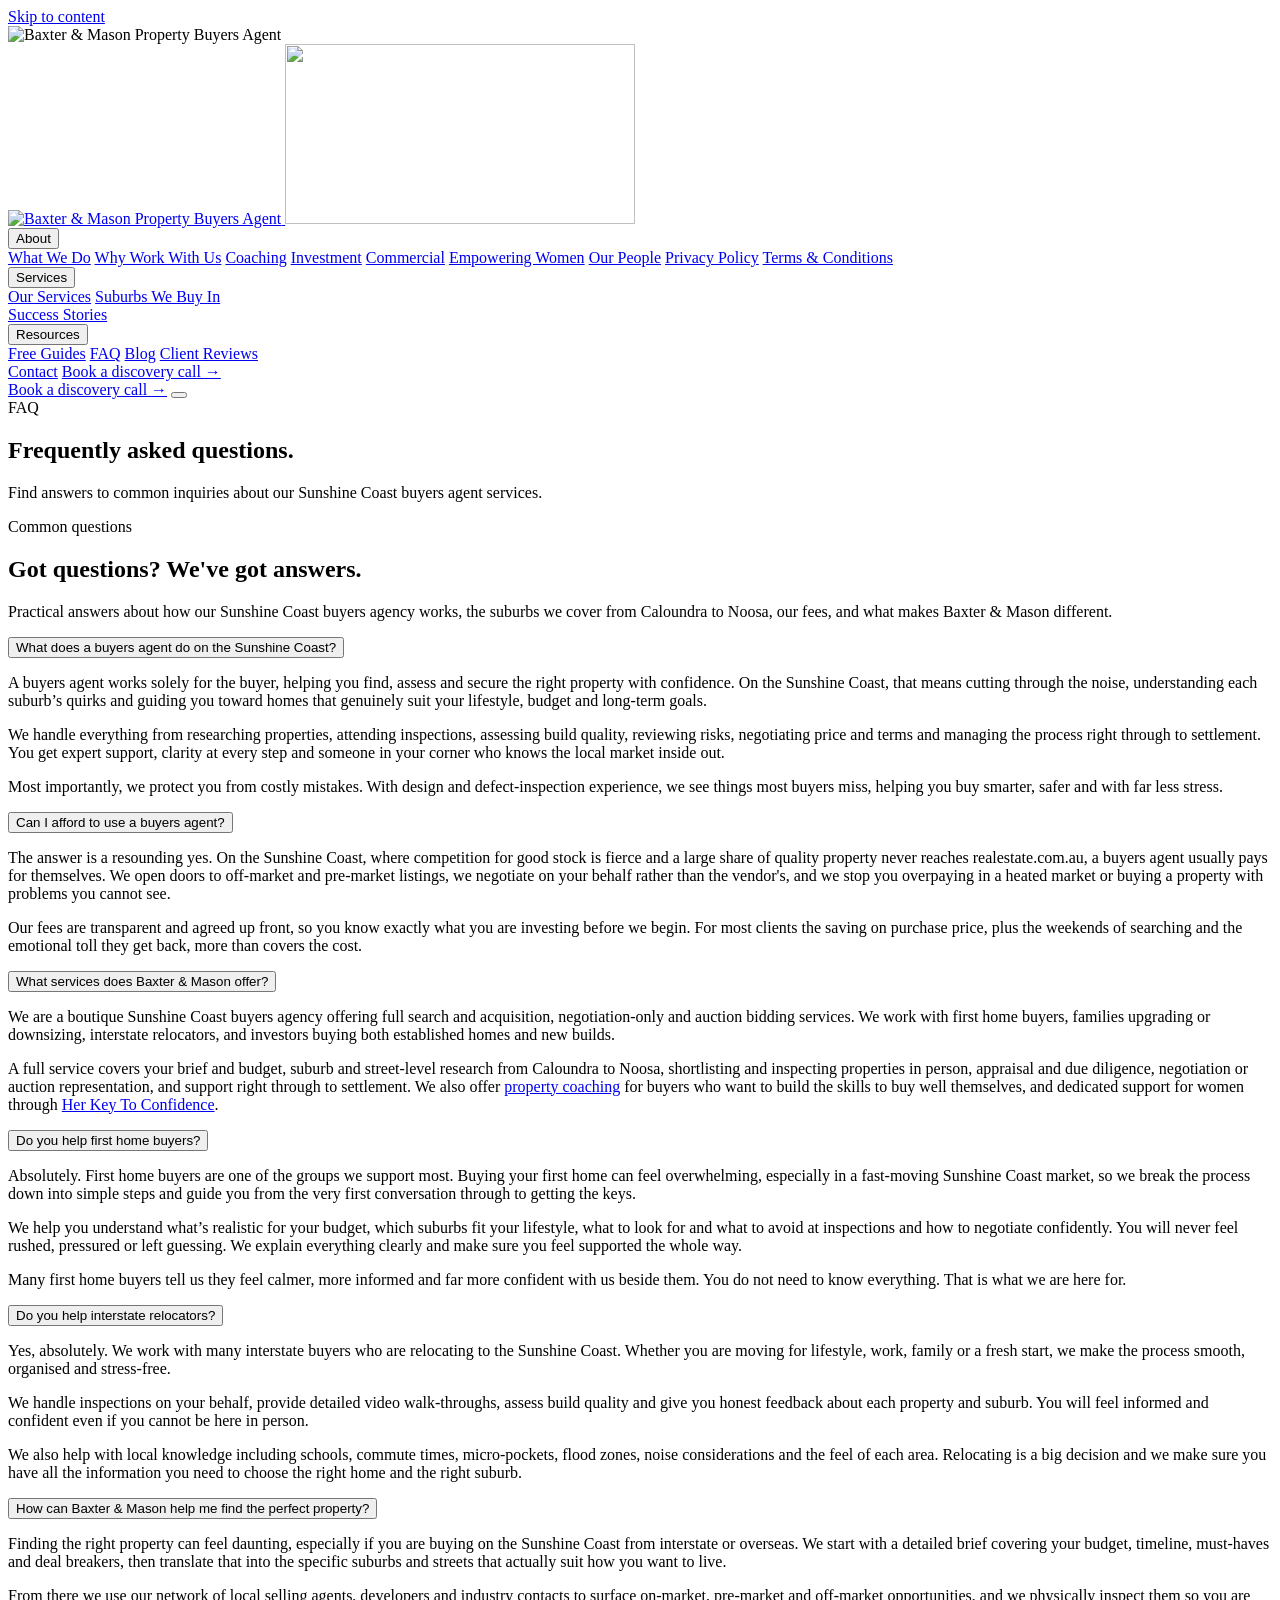
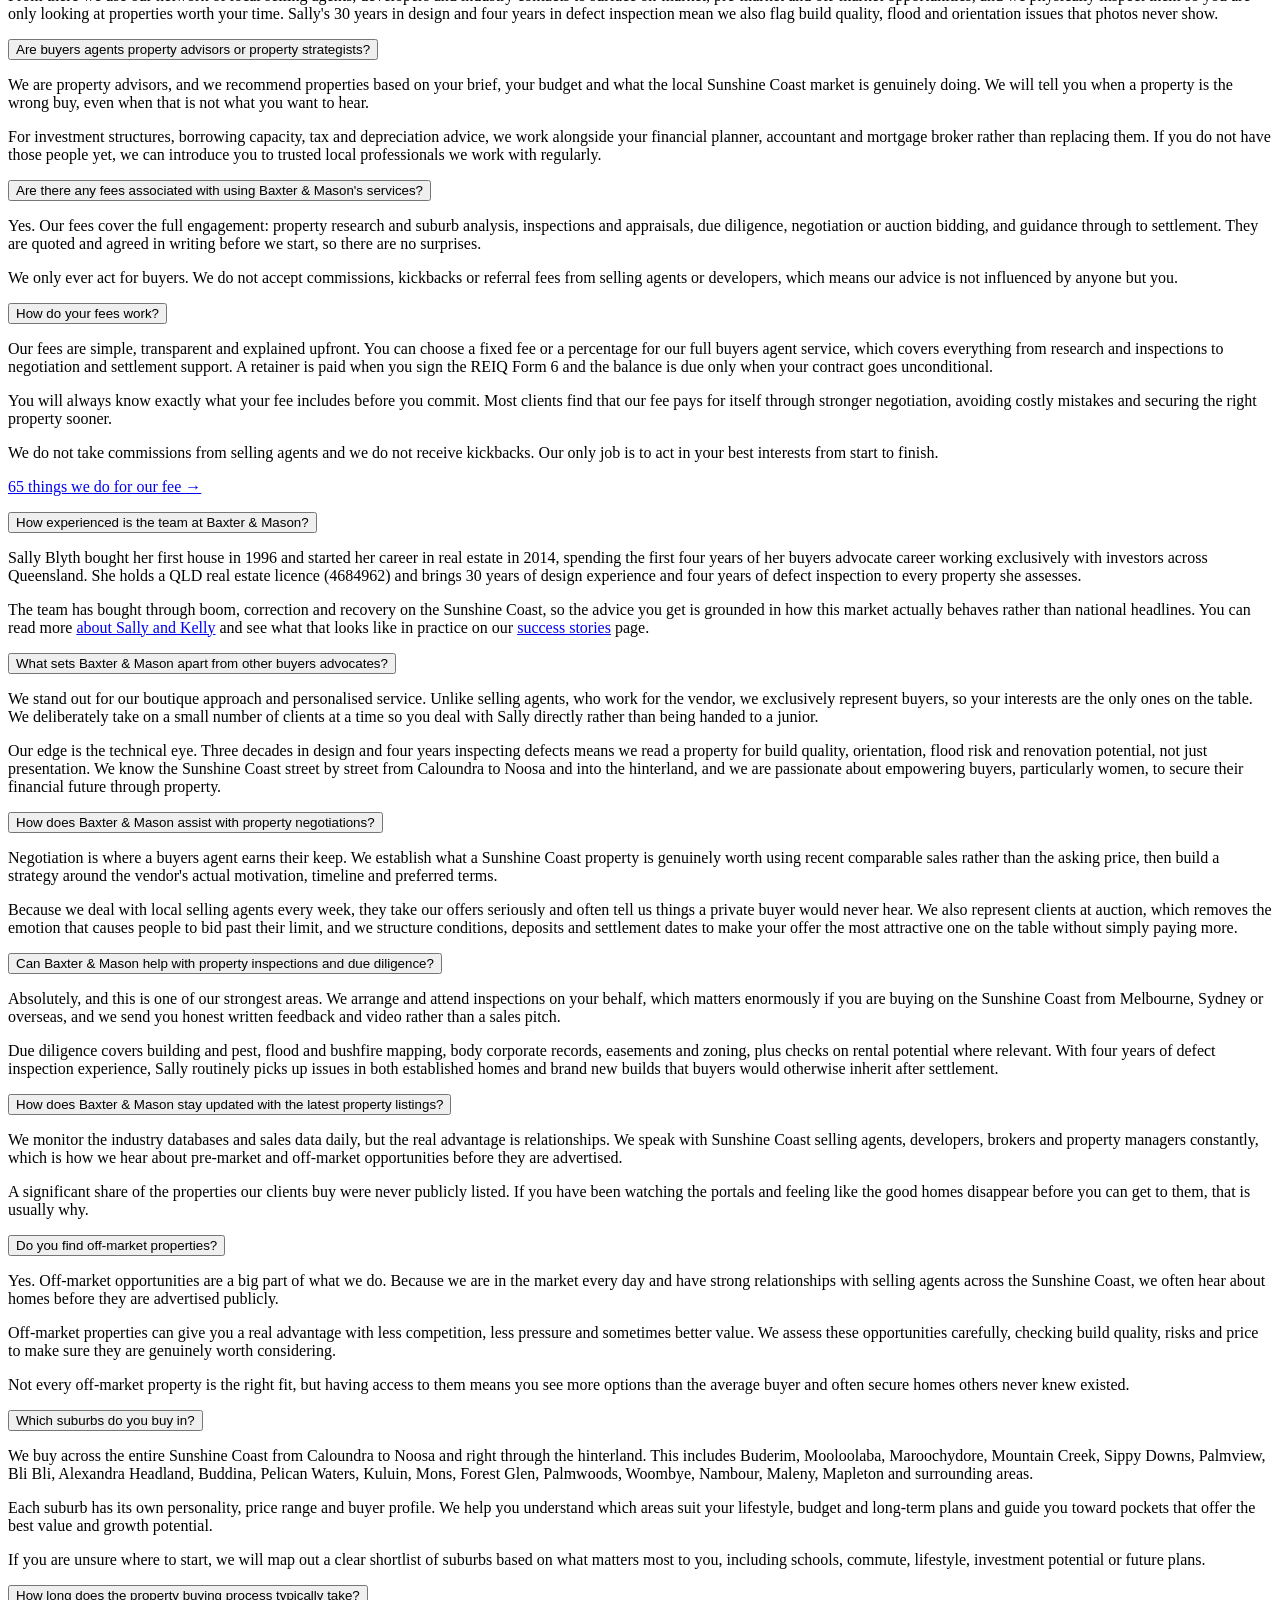
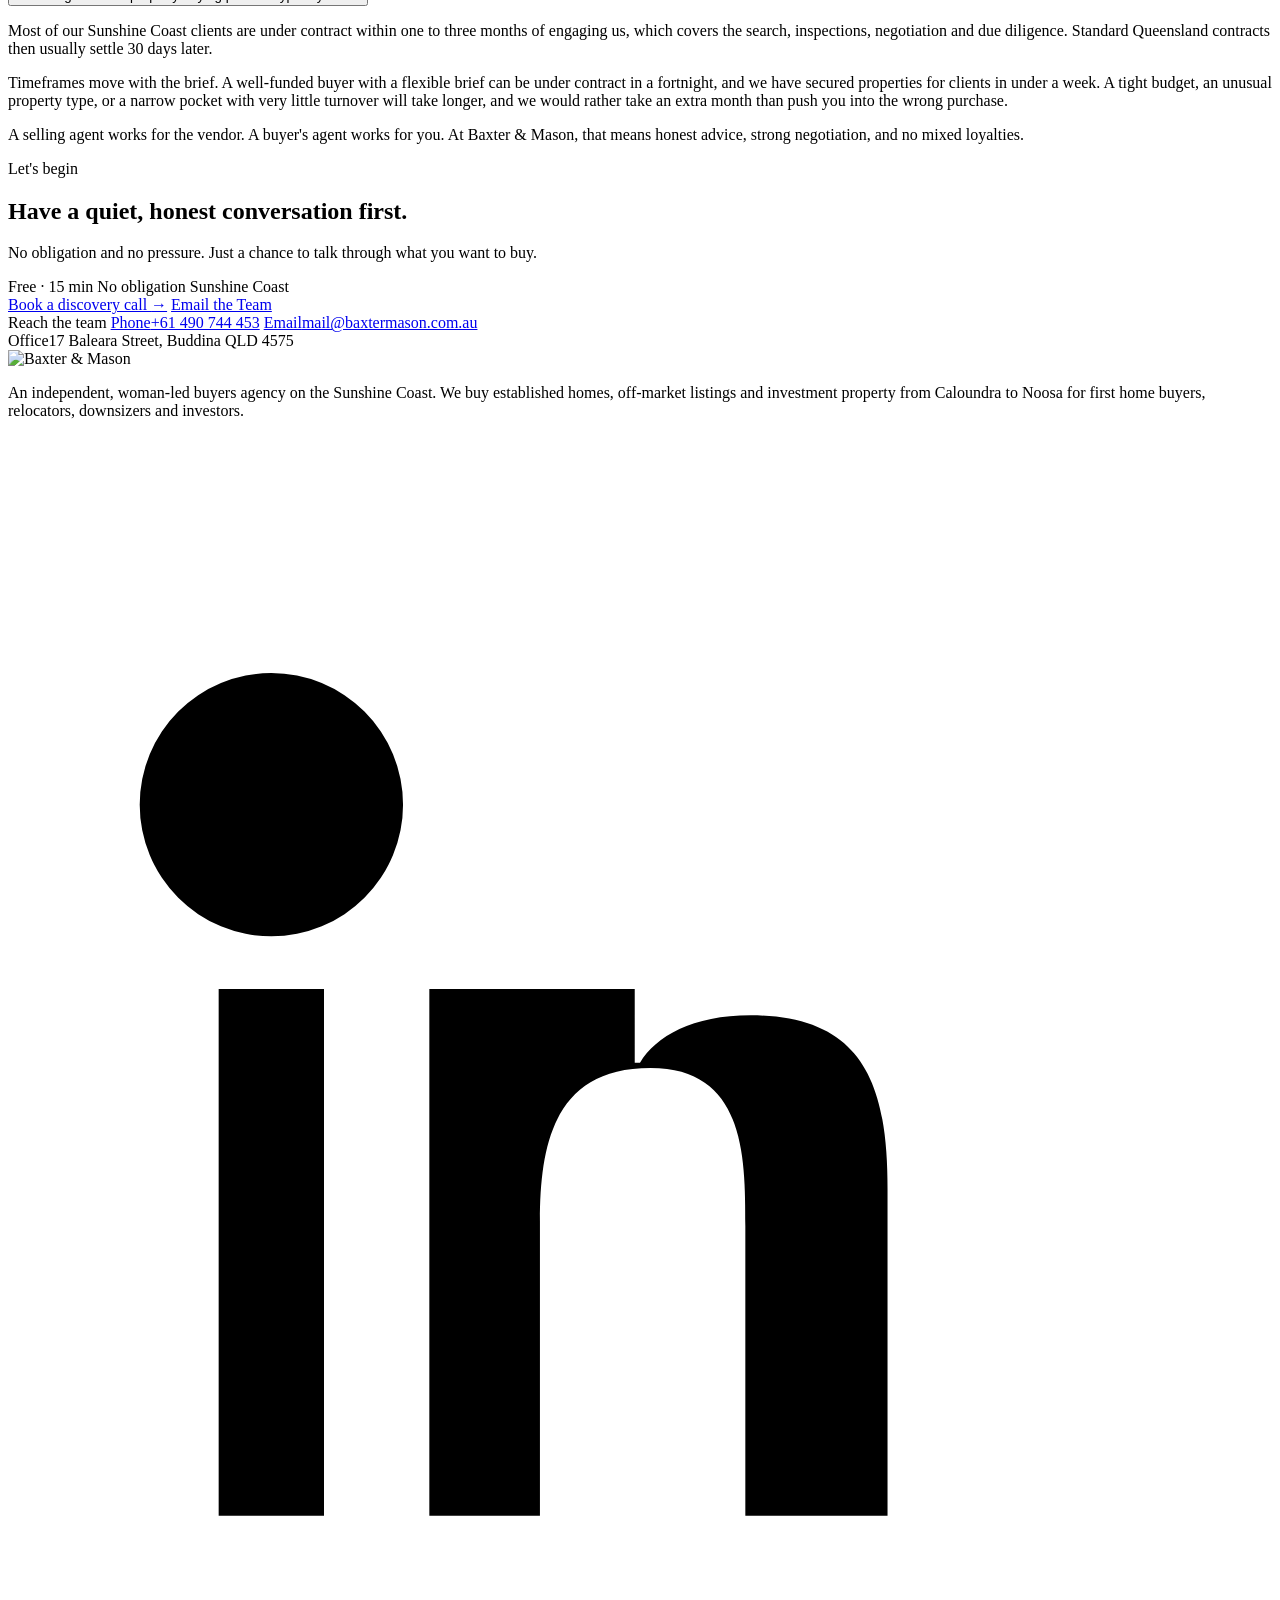
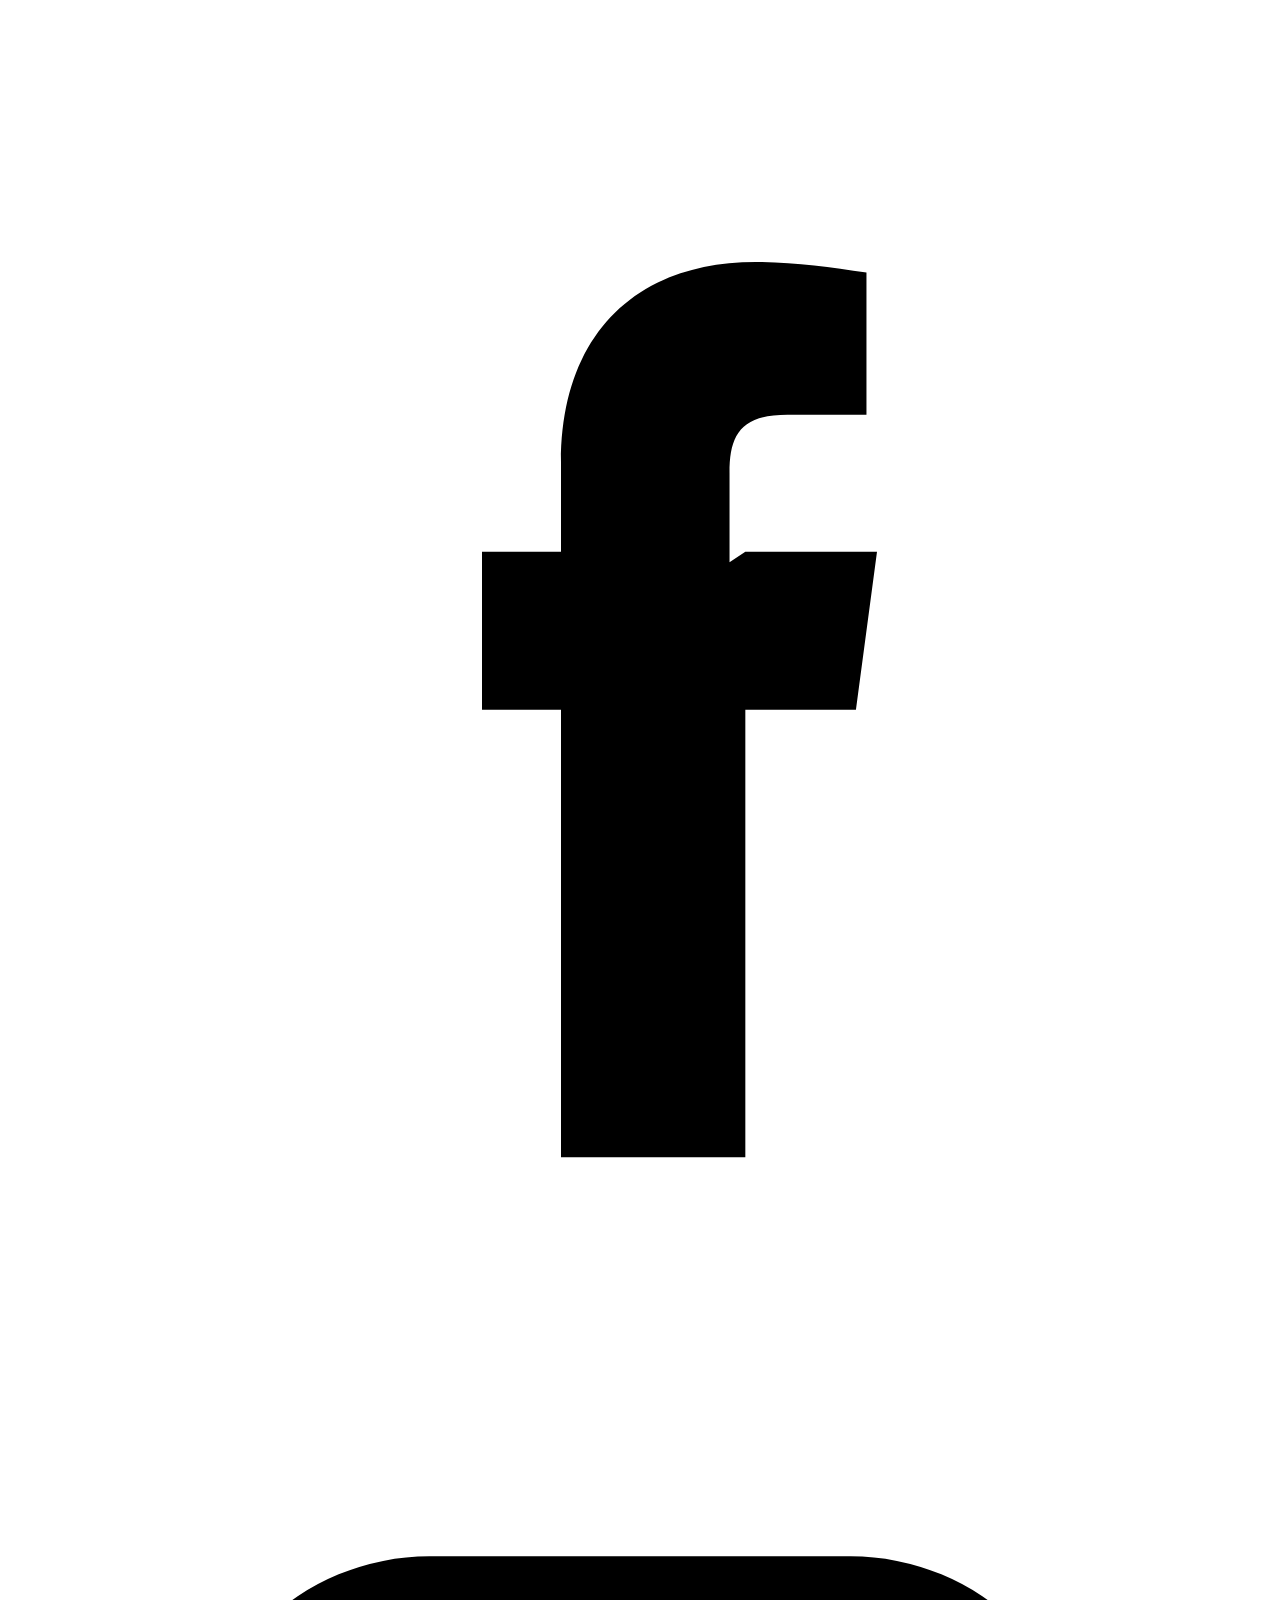
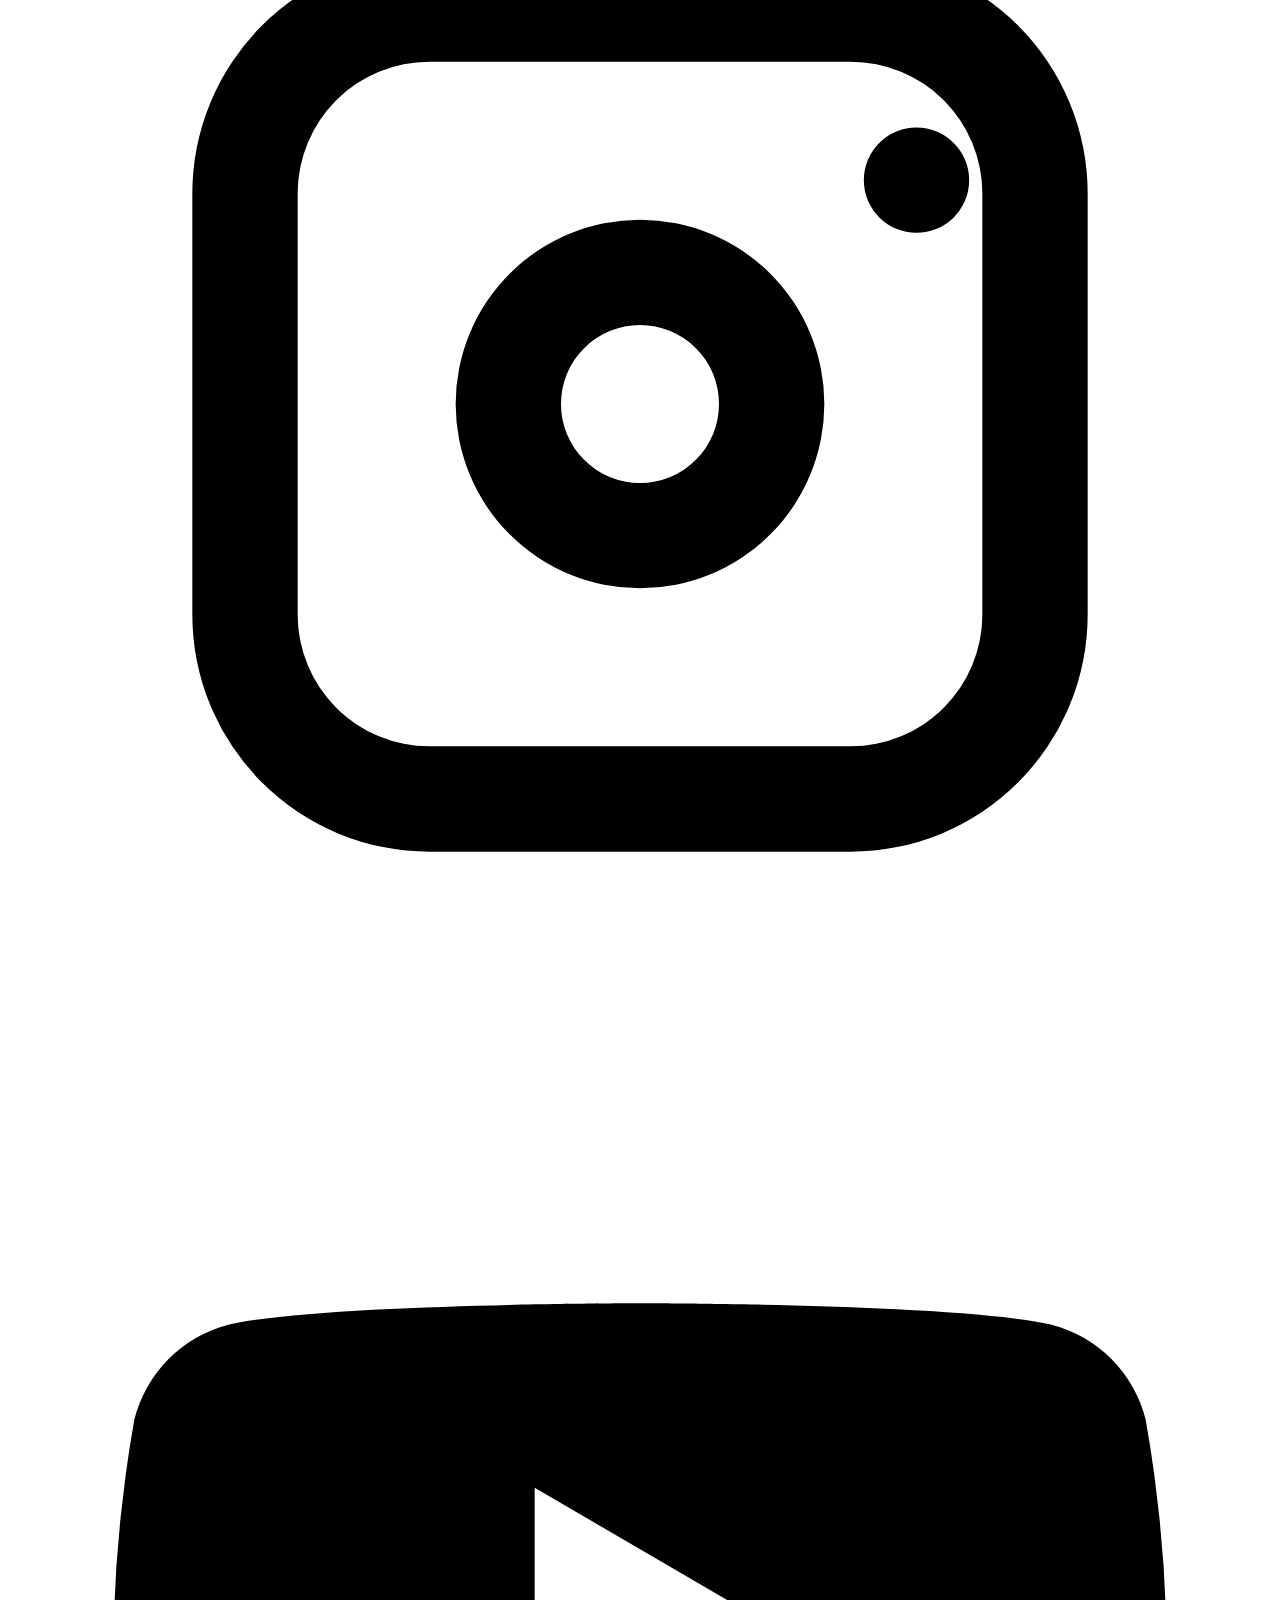
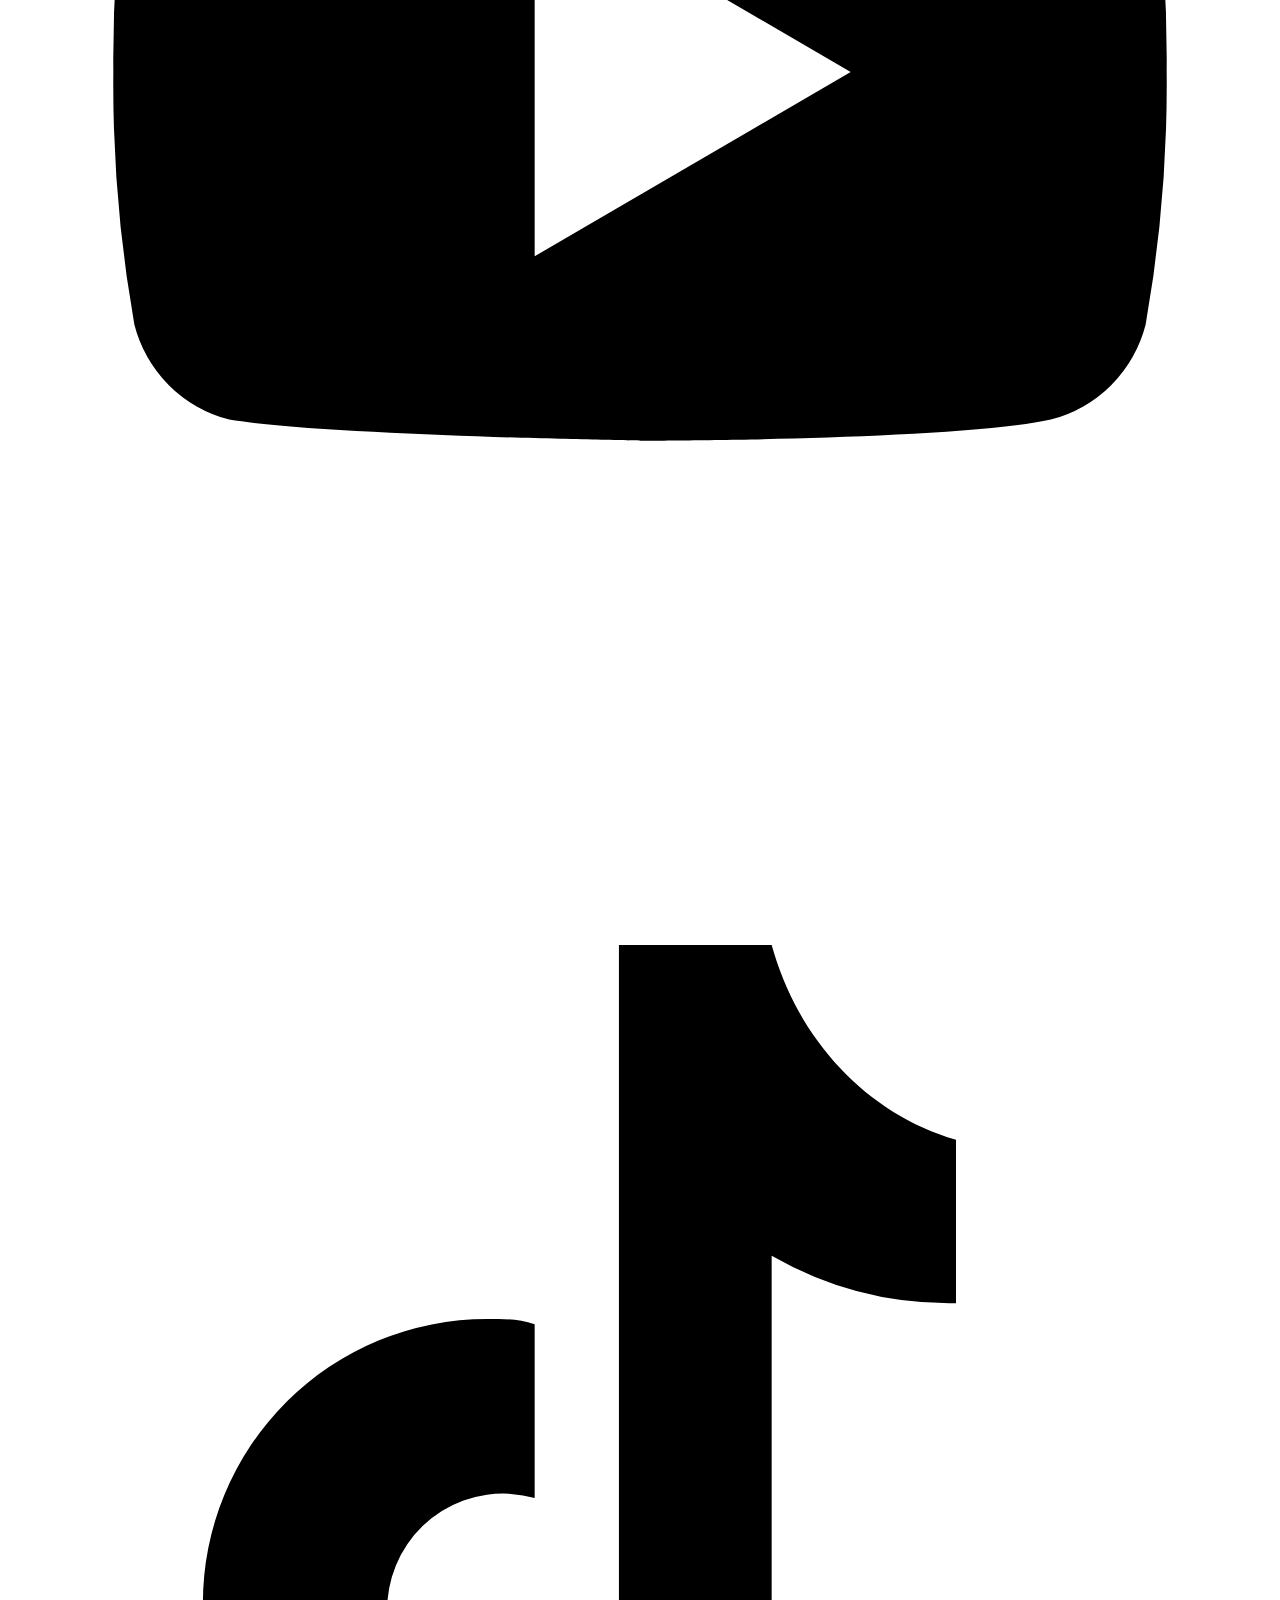
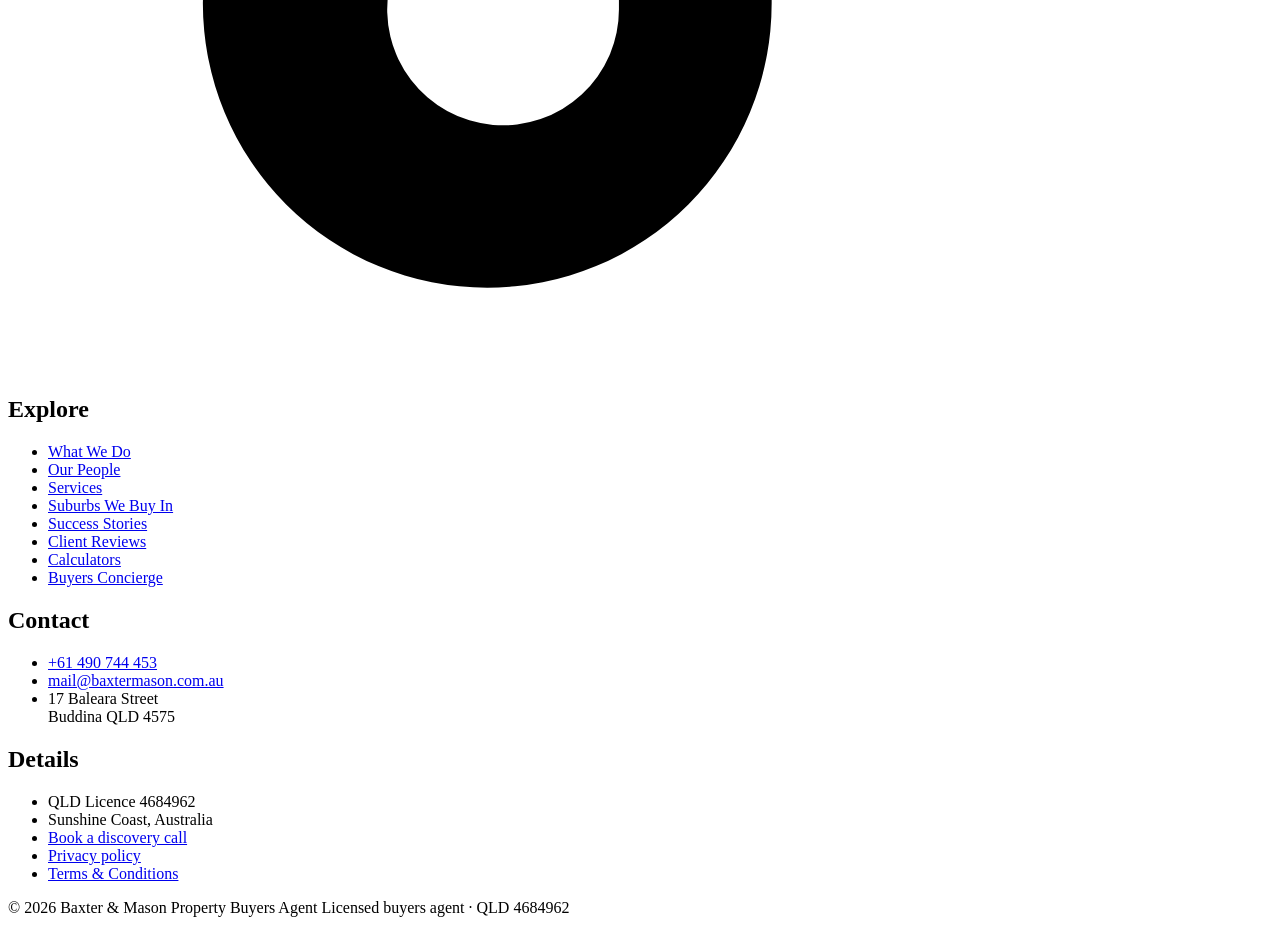
==== public/faq.html @ 6dd635b6 "Website Lab deploy: publish baxter-mason-website changes X-Vexur-Source: website-lab-editor" ====
<!DOCTYPE html>
<html lang="en-AU">
<head>
<meta charset="UTF-8">
<meta name="viewport" content="width=device-width, initial-scale=1.0">
<title>Buyers Agent FAQs Sunshine Coast | Baxter &amp; Mason</title>
<meta name="description" content="Answers on fees, off-market access, auction bidding, due diligence and the Sunshine Coast suburbs Baxter &amp; Mason buys in, from Caloundra to Noosa.">
<link rel="canonical" href="https://www.baxtermason.com.au/FAQ-Buyers-Agent-Sunshine-Coast">
<meta name="robots" content="index, follow, max-image-preview:large, max-snippet:-1, max-video-preview:-1"><!-- seo:robots -->
<meta property="og:type" content="website">
<meta property="og:site_name" content="Baxter &amp; Mason">
<meta property="og:locale" content="en_AU">
<meta property="og:title" content="Buyers Agent FAQs Sunshine Coast | Baxter &amp; Mason">
<meta property="og:description" content="Answers on fees, off-market access, auction bidding, due diligence and the Sunshine Coast suburbs Baxter &amp; Mason buys in, from Caloundra to Noosa.">
<meta property="og:url" content="https://www.baxtermason.com.au/FAQ-Buyers-Agent-Sunshine-Coast">
<script type="application/ld+json">{"@context":"https://schema.org","@type":"FAQPage","mainEntity":[{"@type":"Question","name":"What does a buyers agent do on the Sunshine Coast?","acceptedAnswer":{"@type":"Answer","text":"A buyers agent works solely for the buyer, helping you find, assess and secure the right property with confidence. On the Sunshine Coast, that means cutting through the noise, understanding each suburb’s quirks and guiding you toward homes that genuinely suit your lifestyle, budget and long-term goals. We handle everything from researching properties, attending inspections, assessing build quality, reviewing risks, negotiating price and terms and managing the process right through to settlement. You get expert support, clarity at every step and someone in your corner who knows the local market inside out. Most importantly, we protect you from costly mistakes. With design and defect-inspection experience, we see things most buyers miss, helping you buy smarter, safer and with far less stress."}},{"@type":"Question","name":"Can I afford to use a buyers agent?","acceptedAnswer":{"@type":"Answer","text":"The answer is a resounding yes. On the Sunshine Coast, where competition for good stock is fierce and a large share of quality property never reaches realestate.com.au, a buyers agent usually pays for themselves. We open doors to off-market and pre-market listings, we negotiate on your behalf rather than the vendor's, and we stop you overpaying in a heated market or buying a property with problems you cannot see. Our fees are transparent and agreed up front, so you know exactly what you are investing before we begin. For most clients the saving on purchase price, plus the weekends of searching and the emotional toll they get back, more than covers the cost."}},{"@type":"Question","name":"What services does Baxter & Mason offer?","acceptedAnswer":{"@type":"Answer","text":"We are a boutique Sunshine Coast buyers agency offering full search and acquisition, negotiation-only and auction bidding services. We work with first home buyers, families upgrading or downsizing, interstate relocators, and investors buying both established homes and new builds. A full service covers your brief and budget, suburb and street-level research from Caloundra to Noosa, shortlisting and inspecting properties in person, appraisal and due diligence, negotiation or auction representation, and support right through to settlement. We also offer property coaching for buyers who want to build the skills to buy well themselves, and dedicated support for women through Her Key To Confidence."}},{"@type":"Question","name":"Do you help first home buyers?","acceptedAnswer":{"@type":"Answer","text":"Absolutely. First home buyers are one of the groups we support most. Buying your first home can feel overwhelming, especially in a fast-moving Sunshine Coast market, so we break the process down into simple steps and guide you from the very first conversation through to getting the keys. We help you understand what’s realistic for your budget, which suburbs fit your lifestyle, what to look for and what to avoid at inspections and how to negotiate confidently. You will never feel rushed, pressured or left guessing. We explain everything clearly and make sure you feel supported the whole way. Many first home buyers tell us they feel calmer, more informed and far more confident with us beside them. You do not need to know everything. That is what we are here for."}},{"@type":"Question","name":"Do you help interstate relocators?","acceptedAnswer":{"@type":"Answer","text":"Yes, absolutely. We work with many interstate buyers who are relocating to the Sunshine Coast. Whether you are moving for lifestyle, work, family or a fresh start, we make the process smooth, organised and stress-free. We handle inspections on your behalf, provide detailed video walk-throughs, assess build quality and give you honest feedback about each property and suburb. You will feel informed and confident even if you cannot be here in person. We also help with local knowledge including schools, commute times, micro-pockets, flood zones, noise considerations and the feel of each area. Relocating is a big decision and we make sure you have all the information you need to choose the right home and the right suburb."}},{"@type":"Question","name":"How can Baxter & Mason help me find the perfect property?","acceptedAnswer":{"@type":"Answer","text":"Finding the right property can feel daunting, especially if you are buying on the Sunshine Coast from interstate or overseas. We start with a detailed brief covering your budget, timeline, must-haves and deal breakers, then translate that into the specific suburbs and streets that actually suit how you want to live. From there we use our network of local selling agents, developers and industry contacts to surface on-market, pre-market and off-market opportunities, and we physically inspect them so you are only looking at properties worth your time. Sally's 30 years in design and four years in defect inspection mean we also flag build quality, flood and orientation issues that photos never show."}},{"@type":"Question","name":"Are buyers agents property advisors or property strategists?","acceptedAnswer":{"@type":"Answer","text":"We are property advisors, and we recommend properties based on your brief, your budget and what the local Sunshine Coast market is genuinely doing. We will tell you when a property is the wrong buy, even when that is not what you want to hear. For investment structures, borrowing capacity, tax and depreciation advice, we work alongside your financial planner, accountant and mortgage broker rather than replacing them. If you do not have those people yet, we can introduce you to trusted local professionals we work with regularly."}},{"@type":"Question","name":"Are there any fees associated with using Baxter & Mason's services?","acceptedAnswer":{"@type":"Answer","text":"Yes. Our fees cover the full engagement: property research and suburb analysis, inspections and appraisals, due diligence, negotiation or auction bidding, and guidance through to settlement. They are quoted and agreed in writing before we start, so there are no surprises. We only ever act for buyers. We do not accept commissions, kickbacks or referral fees from selling agents or developers, which means our advice is not influenced by anyone but you."}},{"@type":"Question","name":"How do your fees work?","acceptedAnswer":{"@type":"Answer","text":"Our fees are simple, transparent and explained upfront. You can choose a fixed fee or a percentage for our full buyers agent service, which covers everything from research and inspections to negotiation and settlement support. A retainer is paid when you sign the REIQ Form 6 and the balance is due only when your contract goes unconditional. You will always know exactly what your fee includes before you commit. Most clients find that our fee pays for itself through stronger negotiation, avoiding costly mistakes and securing the right property sooner. We do not take commissions from selling agents and we do not receive kickbacks. Our only job is to act in your best interests from start to finish."}},{"@type":"Question","name":"How experienced is the team at Baxter & Mason?","acceptedAnswer":{"@type":"Answer","text":"Sally Blyth bought her first house in 1996 and started her career in real estate in 2014, spending the first four years of her buyers advocate career working exclusively with investors across Queensland. She holds a QLD real estate licence (4684962) and brings 30 years of design experience and four years of defect inspection to every property she assesses. The team has bought through boom, correction and recovery on the Sunshine Coast, so the advice you get is grounded in how this market actually behaves rather than national headlines. You can read more about Sally and Kelly and see what that looks like in practice on our success stories page."}},{"@type":"Question","name":"What sets Baxter & Mason apart from other buyers advocates?","acceptedAnswer":{"@type":"Answer","text":"We stand out for our boutique approach and personalised service. Unlike selling agents, who work for the vendor, we exclusively represent buyers, so your interests are the only ones on the table. We deliberately take on a small number of clients at a time so you deal with Sally directly rather than being handed to a junior. Our edge is the technical eye. Three decades in design and four years inspecting defects means we read a property for build quality, orientation, flood risk and renovation potential, not just presentation. We know the Sunshine Coast street by street from Caloundra to Noosa and into the hinterland, and we are passionate about empowering buyers, particularly women, to secure their financial future through property."}},{"@type":"Question","name":"How does Baxter & Mason assist with property negotiations?","acceptedAnswer":{"@type":"Answer","text":"Negotiation is where a buyers agent earns their keep. We establish what a Sunshine Coast property is genuinely worth using recent comparable sales rather than the asking price, then build a strategy around the vendor's actual motivation, timeline and preferred terms. Because we deal with local selling agents every week, they take our offers seriously and often tell us things a private buyer would never hear. We also represent clients at auction, which removes the emotion that causes people to bid past their limit, and we structure conditions, deposits and settlement dates to make your offer the most attractive one on the table without simply paying more."}},{"@type":"Question","name":"Can Baxter & Mason help with property inspections and due diligence?","acceptedAnswer":{"@type":"Answer","text":"Absolutely, and this is one of our strongest areas. We arrange and attend inspections on your behalf, which matters enormously if you are buying on the Sunshine Coast from Melbourne, Sydney or overseas, and we send you honest written feedback and video rather than a sales pitch. Due diligence covers building and pest, flood and bushfire mapping, body corporate records, easements and zoning, plus checks on rental potential where relevant. With four years of defect inspection experience, Sally routinely picks up issues in both established homes and brand new builds that buyers would otherwise inherit after settlement."}},{"@type":"Question","name":"How does Baxter & Mason stay updated with the latest property listings?","acceptedAnswer":{"@type":"Answer","text":"We monitor the industry databases and sales data daily, but the real advantage is relationships. We speak with Sunshine Coast selling agents, developers, brokers and property managers constantly, which is how we hear about pre-market and off-market opportunities before they are advertised. A significant share of the properties our clients buy were never publicly listed. If you have been watching the portals and feeling like the good homes disappear before you can get to them, that is usually why."}},{"@type":"Question","name":"Do you find off-market properties?","acceptedAnswer":{"@type":"Answer","text":"Yes. Off-market opportunities are a big part of what we do. Because we are in the market every day and have strong relationships with selling agents across the Sunshine Coast, we often hear about homes before they are advertised publicly. Off-market properties can give you a real advantage with less competition, less pressure and sometimes better value. We assess these opportunities carefully, checking build quality, risks and price to make sure they are genuinely worth considering. Not every off-market property is the right fit, but having access to them means you see more options than the average buyer and often secure homes others never knew existed."}},{"@type":"Question","name":"Which suburbs do you buy in?","acceptedAnswer":{"@type":"Answer","text":"We buy across the entire Sunshine Coast from Caloundra to Noosa and right through the hinterland. This includes Buderim, Mooloolaba, Maroochydore, Mountain Creek, Sippy Downs, Palmview, Bli Bli, Alexandra Headland, Buddina, Pelican Waters, Kuluin, Mons, Forest Glen, Palmwoods, Woombye, Nambour, Maleny, Mapleton and surrounding areas. Each suburb has its own personality, price range and buyer profile. We help you understand which areas suit your lifestyle, budget and long-term plans and guide you toward pockets that offer the best value and growth potential. If you are unsure where to start, we will map out a clear shortlist of suburbs based on what matters most to you, including schools, commute, lifestyle, investment potential or future plans."}},{"@type":"Question","name":"How long does the property buying process typically take?","acceptedAnswer":{"@type":"Answer","text":"Most of our Sunshine Coast clients are under contract within one to three months of engaging us, which covers the search, inspections, negotiation and due diligence. Standard Queensland contracts then usually settle 30 days later. Timeframes move with the brief. A well-funded buyer with a flexible brief can be under contract in a fortnight, and we have secured properties for clients in under a week. A tight budget, an unusual property type, or a narrow pocket with very little turnover will take longer, and we would rather take an extra month than push you into the wrong purchase."}}]}</script>


<link rel="stylesheet" href="/fonts/site-fonts-v2.css" />
<link rel="icon" type="image/png" href="/images/logos%20and%20sally%20stuff/Baxter-and-Mason-favicon-orange.png">
<link rel="stylesheet" href="/css/styles.css?v=20261106">
<link rel="preload" as="image" href="/images/cdn-66825b4f61f34bdf6bdb56c2.webp" fetchpriority="high"><!-- seo:hero -->
<!-- seo:graph -->
<script type="application/ld+json">{"@context":"https://schema.org","@graph":[{"@type":["RealEstateAgent","LocalBusiness"],"@id":"https://www.baxtermason.com.au/#organization","name":"Baxter & Mason Property Buyers Agent","legalName":"Baxter & Mason Property Buyers Agent","description":"Independent, woman-led buyers agency on the Sunshine Coast. We buy established homes, off-market listings and investment property from Caloundra to Noosa.","url":"https://www.baxtermason.com.au/","telephone":"+61490744453","email":"mail@baxtermason.com.au","image":"https://www.baxtermason.com.au/images/66f2466b1d549446430da88d.jpeg","logo":{"@type":"ImageObject","url":"https://www.baxtermason.com.au/images/logos%20and%20sally%20stuff/Baxter-and-Mason-logo-color-clear.png"},"address":{"@type":"PostalAddress","streetAddress":"17 Baleara Street","addressLocality":"Buddina","addressRegion":"QLD","postalCode":"4575","addressCountry":"AU"},"geo":{"@type":"GeoCoordinates","latitude":-26.6947,"longitude":153.1289},"areaServed":[{"@type":"Place","name":"Sunshine Coast"},{"@type":"Place","name":"Caloundra"},{"@type":"Place","name":"Kings Beach"},{"@type":"Place","name":"Moffat Beach"},{"@type":"Place","name":"Dicky Beach"},{"@type":"Place","name":"Golden Beach"},{"@type":"Place","name":"Pelican Waters"},{"@type":"Place","name":"Currimundi"},{"@type":"Place","name":"Wurtulla"},{"@type":"Place","name":"Buddina"},{"@type":"Place","name":"Minyama"},{"@type":"Place","name":"Mooloolaba"},{"@type":"Place","name":"Alexandra Headland"},{"@type":"Place","name":"Maroochydore"},{"@type":"Place","name":"Kuluin"},{"@type":"Place","name":"Buderim"},{"@type":"Place","name":"Mountain Creek"},{"@type":"Place","name":"Sippy Downs"},{"@type":"Place","name":"Twin Waters"},{"@type":"Place","name":"Marcoola"},{"@type":"Place","name":"Mudjimba"},{"@type":"Place","name":"Coolum Beach"},{"@type":"Place","name":"Peregian Beach"},{"@type":"Place","name":"Sunshine Beach"},{"@type":"Place","name":"Noosa"},{"@type":"Place","name":"Bli Bli"},{"@type":"Place","name":"Nambour"},{"@type":"Place","name":"Woombye"},{"@type":"Place","name":"Palmwoods"},{"@type":"Place","name":"Montville"},{"@type":"Place","name":"Maleny"},{"@type":"Place","name":"Palmview"},{"@type":"Place","name":"Mons"},{"@type":"Place","name":"Forest Glen"},{"@type":"Place","name":"Mapleton"}],"founder":{"@type":"Person","name":"Sally Blyth","jobTitle":"Director and Buyers Advocate"},"priceRange":"$$","currenciesAccepted":"AUD","openingHoursSpecification":[{"@type":"OpeningHoursSpecification","dayOfWeek":["Monday","Tuesday","Wednesday","Thursday","Friday"],"opens":"09:00","closes":"17:00"}],"hasCredential":"QLD Real Estate Licence 4684962","sameAs":["https://www.linkedin.com/company/baxter-mason-property-buyers-agent/","https://www.facebook.com/BaxterandMason","https://www.instagram.com/baxter_and_mason_property_ba/","https://www.youtube.com/@BaxterMasonPropertyBuyersAgent","https://www.tiktok.com/@baxterandmason"]},{"@type":"WebSite","@id":"https://www.baxtermason.com.au/#website","url":"https://www.baxtermason.com.au/","name":"Baxter & Mason Property Buyers Agent","inLanguage":"en-AU","publisher":{"@id":"https://www.baxtermason.com.au/#organization"}},{"@type":"WebPage","@id":"https://www.baxtermason.com.au/FAQ-Buyers-Agent-Sunshine-Coast#webpage","url":"https://www.baxtermason.com.au/FAQ-Buyers-Agent-Sunshine-Coast","name":"Buyers Agent FAQs Sunshine Coast | Baxter & Mason","description":"Answers on fees, off-market access, auction bidding, due diligence and the Sunshine Coast suburbs Baxter & Mason buys in, from Caloundra to Noosa.","isPartOf":{"@id":"https://www.baxtermason.com.au/#website"},"about":{"@id":"https://www.baxtermason.com.au/#organization"},"inLanguage":"en-AU","breadcrumb":{"@id":"https://www.baxtermason.com.au/FAQ-Buyers-Agent-Sunshine-Coast#breadcrumb"},"primaryImageOfPage":{"@type":"ImageObject","url":"https://www.baxtermason.com.au/images/cdn-66825b4f61f34bdf6bdb56c2.jpg"}},{"@type":"BreadcrumbList","@id":"https://www.baxtermason.com.au/FAQ-Buyers-Agent-Sunshine-Coast#breadcrumb","itemListElement":[{"@type":"ListItem","position":1,"name":"Home","item":"https://www.baxtermason.com.au/"},{"@type":"ListItem","position":2,"name":"Frequently asked questions ","item":"https://www.baxtermason.com.au/FAQ-Buyers-Agent-Sunshine-Coast"}]}]}</script>
<!-- /seo:graph -->
<meta property="og:image" content="https://www.baxtermason.com.au/brand/social-logo-20261108.png">
<meta property="og:image:width" content="1200">
<meta property="og:image:height" content="630">
<meta property="og:image:type" content="image/png">
<meta property="og:image:alt" content="Baxter &amp; Mason logo">
<meta name="twitter:card" content="summary_large_image">
<meta name="twitter:image" content="https://www.baxtermason.com.au/brand/social-logo-20261108.png">
<meta name="twitter:image:alt" content="Baxter &amp; Mason logo">
</head>
<body>
<a class="skip-link" href="#main-content">Skip to content</a>

<div class="site-loader" id="siteLoader" role="presentation" aria-hidden="true">
<div class="site-loader-inner">
<img loading="eager" decoding="async" class="site-loader-logo" src="/images/logos%20and%20sally%20stuff/Baxter-and-Mason-logo-color-clear.webp?v=3" alt="Baxter &amp; Mason Property Buyers Agent" width="320" height="80">
<div class="site-loader-bar"><span></span></div>
</div>
</div>


<header class="nav" id="nav"><div class="wrap">
<a class="logo" href="/">
<img loading="eager" decoding="async" width="515" height="118" class="logo-img logo-img--color" src="/images/logos%20and%20sally%20stuff/Baxter-and-Mason-logo-color-clear.webp?v=3" alt="Baxter & Mason Property Buyers Agent">
<img loading="lazy" decoding="async" width="350" height="180" class="logo-img logo-img--light" src="/images/logos%20and%20sally%20stuff/Baxter-and-Mason-logo-light-clear.webp" alt="" aria-hidden="true">
</a>
<nav class="links" id="menu">
<div class="nav-item has-drop"><button class="l drop-toggle" type="button" aria-expanded="false">About <span class="drop-chevron"></span></button>
<div class="drop-menu">
<a href="/what-we-do-buyers-agent-sunshine-coast">What We Do</a>
<a href="/sunshine-coast-buyers-agent">Why Work With Us</a>
<a href="/property-coaching-sunshine-coast-buyers-agent">Coaching</a>
<a href="/investment-expertise-sunshine-coast">Investment</a>
<a href="/commercial-property-acquisition-sunshine-coast-buyers-agent">Commercial</a>
<a href="/empowering-women-through-property-sunshine-coast">Empowering Women</a>
<a href="/our-people-buyers-agent-sunshine-coast">Our People</a>
<a href="/privacy-statement-buyers-agent-sunshine-coast">Privacy Policy</a>
<a href="/terms--conditions">Terms &amp; Conditions</a>
</div></div>
<div class="nav-item has-drop"><button class="l drop-toggle" type="button" aria-expanded="false">Services <span class="drop-chevron"></span></button>
<div class="drop-menu">
<a href="/services">Our Services</a>
<a href="/suburbs-we-buy-in">Suburbs We Buy In</a>
</div></div>
<a class="l" href="/success-stories-buyers-agent-sunshine-coast">Success Stories</a>
<div class="nav-item has-drop"><button class="l drop-toggle" type="button" aria-expanded="false">Resources <span class="drop-chevron"></span></button>
<div class="drop-menu">
<a href="/free-guides-and-downloads">Free Guides</a>
<a href="/FAQ-Buyers-Agent-Sunshine-Coast">FAQ</a>
<a href="/blogs-buyers-agent-sunshine-coast">Blog</a>
<a href="/google-reviews-buyers-agent-sunshine-coast">Client Reviews</a>
</div></div>
<a class="l" href="/contact">Contact</a>
<a class="btn nav-mobile-cta" href="/book-a-free-discovery-call">Book a discovery call <span class="ar">→</span></a>
</nav>
<a class="btn nav-desktop-cta" href="/book-a-free-discovery-call">Book a discovery call <span class="ar">→</span></a>
<button class="burger" id="burger" aria-label="Menu" aria-expanded="false"><span></span><span></span><span></span></button>
</div></header>
<main id="main-content" tabindex="-1">

<section class="page-hero img-hero" style="background-image:url('/images/cdn-66825b4f61f34bdf6bdb56c2.webp')"><div class="grain"></div><div class="wrap">
<div class="page-hero-copy">
<span class="eyebrow rv">FAQ</span>
<h1 class="display rv d1">Frequently asked <span class="gi">questions</span>.</h1>
<p class="sub rv d2">Find answers to common inquiries about our Sunshine Coast buyers agent services.</p>
</div>
</div></section>

<section class="blk faq-page"><div class="wrap">
<div class="head faq-head rv">
<span class="eyebrow">Common questions</span>
<h2>Got questions? We've got answers.</h2>
<p class="intro">Practical answers about how our Sunshine Coast buyers agency works, the suburbs we cover from Caloundra to Noosa, our fees, and what makes Baxter &amp; Mason different.</p>
</div>
<div class="faq-panel rv d1">
<div class="faq-list">
<div class="faq-item"><button class="faq-question" type="button" aria-expanded="false"><span class="faq-q-text">What does a buyers agent do on the Sunshine Coast?</span><span class="faq-icon" aria-hidden="true"></span></button><div class="faq-answer"><p>A buyers agent works solely for the buyer, helping you find, assess and secure the right property with confidence. On the Sunshine Coast, that means cutting through the noise, understanding each suburb’s quirks and guiding you toward homes that genuinely suit your lifestyle, budget and long-term goals.</p><p>We handle everything from researching properties, attending inspections, assessing build quality, reviewing risks, negotiating price and terms and managing the process right through to settlement. You get expert support, clarity at every step and someone in your corner who knows the local market inside out.</p><p>Most importantly, we protect you from costly mistakes. With design and defect-inspection experience, we see things most buyers miss, helping you buy smarter, safer and with far less stress.</p></div></div>
<div class="faq-item"><button class="faq-question" type="button" aria-expanded="false"><span class="faq-q-text">Can I afford to use a buyers agent?</span><span class="faq-icon" aria-hidden="true"></span></button><div class="faq-answer"><p>The answer is a resounding yes. On the Sunshine Coast, where competition for good stock is fierce and a large share of quality property never reaches realestate.com.au, a buyers agent usually pays for themselves. We open doors to off-market and pre-market listings, we negotiate on your behalf rather than the vendor's, and we stop you overpaying in a heated market or buying a property with problems you cannot see.</p><p>Our fees are transparent and agreed up front, so you know exactly what you are investing before we begin. For most clients the saving on purchase price, plus the weekends of searching and the emotional toll they get back, more than covers the cost.</p></div></div>
<div class="faq-item"><button class="faq-question" type="button" aria-expanded="false"><span class="faq-q-text">What services does Baxter &amp; Mason offer?</span><span class="faq-icon" aria-hidden="true"></span></button><div class="faq-answer"><p>We are a boutique Sunshine Coast buyers agency offering full search and acquisition, negotiation-only and auction bidding services. We work with first home buyers, families upgrading or downsizing, interstate relocators, and investors buying both established homes and new builds.</p><p>A full service covers your brief and budget, suburb and street-level research from Caloundra to Noosa, shortlisting and inspecting properties in person, appraisal and due diligence, negotiation or auction representation, and support right through to settlement. We also offer <a href="/property-coaching-sunshine-coast-buyers-agent">property coaching</a> for buyers who want to build the skills to buy well themselves, and dedicated support for women through <a href="/empowering-women-through-property-sunshine-coast">Her Key To Confidence</a>.</p></div></div>
<div class="faq-item"><button class="faq-question" type="button" aria-expanded="false"><span class="faq-q-text">Do you help first home buyers?</span><span class="faq-icon" aria-hidden="true"></span></button><div class="faq-answer"><p>Absolutely. First home buyers are one of the groups we support most. Buying your first home can feel overwhelming, especially in a fast-moving Sunshine Coast market, so we break the process down into simple steps and guide you from the very first conversation through to getting the keys.</p><p>We help you understand what’s realistic for your budget, which suburbs fit your lifestyle, what to look for and what to avoid at inspections and how to negotiate confidently. You will never feel rushed, pressured or left guessing. We explain everything clearly and make sure you feel supported the whole way.</p><p>Many first home buyers tell us they feel calmer, more informed and far more confident with us beside them. You do not need to know everything. That is what we are here for.</p></div></div>
<div class="faq-item"><button class="faq-question" type="button" aria-expanded="false"><span class="faq-q-text">Do you help interstate relocators?</span><span class="faq-icon" aria-hidden="true"></span></button><div class="faq-answer"><p>Yes, absolutely. We work with many interstate buyers who are relocating to the Sunshine Coast. Whether you are moving for lifestyle, work, family or a fresh start, we make the process smooth, organised and stress-free.</p><p>We handle inspections on your behalf, provide detailed video walk-throughs, assess build quality and give you honest feedback about each property and suburb. You will feel informed and confident even if you cannot be here in person.</p><p>We also help with local knowledge including schools, commute times, micro-pockets, flood zones, noise considerations and the feel of each area. Relocating is a big decision and we make sure you have all the information you need to choose the right home and the right suburb.</p></div></div>
<div class="faq-item"><button class="faq-question" type="button" aria-expanded="false"><span class="faq-q-text">How can Baxter &amp; Mason help me find the perfect property?</span><span class="faq-icon" aria-hidden="true"></span></button><div class="faq-answer"><p>Finding the right property can feel daunting, especially if you are buying on the Sunshine Coast from interstate or overseas. We start with a detailed brief covering your budget, timeline, must-haves and deal breakers, then translate that into the specific suburbs and streets that actually suit how you want to live.</p><p>From there we use our network of local selling agents, developers and industry contacts to surface on-market, pre-market and off-market opportunities, and we physically inspect them so you are only looking at properties worth your time. Sally's 30 years in design and four years in defect inspection mean we also flag build quality, flood and orientation issues that photos never show.</p></div></div>
<div class="faq-item"><button class="faq-question" type="button" aria-expanded="false"><span class="faq-q-text">Are buyers agents property advisors or property strategists?</span><span class="faq-icon" aria-hidden="true"></span></button><div class="faq-answer"><p>We are property advisors, and we recommend properties based on your brief, your budget and what the local Sunshine Coast market is genuinely doing. We will tell you when a property is the wrong buy, even when that is not what you want to hear.</p><p>For investment structures, borrowing capacity, tax and depreciation advice, we work alongside your financial planner, accountant and mortgage broker rather than replacing them. If you do not have those people yet, we can introduce you to trusted local professionals we work with regularly.</p></div></div>
<div class="faq-item"><button class="faq-question" type="button" aria-expanded="false"><span class="faq-q-text">Are there any fees associated with using Baxter &amp; Mason's services?</span><span class="faq-icon" aria-hidden="true"></span></button><div class="faq-answer"><p>Yes. Our fees cover the full engagement: property research and suburb analysis, inspections and appraisals, due diligence, negotiation or auction bidding, and guidance through to settlement. They are quoted and agreed in writing before we start, so there are no surprises.</p><p>We only ever act for buyers. We do not accept commissions, kickbacks or referral fees from selling agents or developers, which means our advice is not influenced by anyone but you.</p></div></div>
<div class="faq-item"><button class="faq-question" type="button" aria-expanded="false"><span class="faq-q-text">How do your fees work?</span><span class="faq-icon" aria-hidden="true"></span></button><div class="faq-answer"><p>Our fees are simple, transparent and explained upfront. You can choose a fixed fee or a percentage for our full buyers agent service, which covers everything from research and inspections to negotiation and settlement support. A retainer is paid when you sign the REIQ Form 6 and the balance is due only when your contract goes unconditional.</p><p>You will always know exactly what your fee includes before you commit. Most clients find that our fee pays for itself through stronger negotiation, avoiding costly mistakes and securing the right property sooner.</p><p>We do not take commissions from selling agents and we do not receive kickbacks. Our only job is to act in your best interests from start to finish.</p><p><a class="btn" href="/65-things-we-do-for-our-fee">65 things we do for our fee <span class="ar">→</span></a></p></div></div>
<div class="faq-item"><button class="faq-question" type="button" aria-expanded="false"><span class="faq-q-text">How experienced is the team at Baxter &amp; Mason?</span><span class="faq-icon" aria-hidden="true"></span></button><div class="faq-answer"><p>Sally Blyth bought her first house in 1996 and started her career in real estate in 2014, spending the first four years of her buyers advocate career working exclusively with investors across Queensland. She holds a QLD real estate licence (4684962) and brings 30 years of design experience and four years of defect inspection to every property she assesses.</p><p>The team has bought through boom, correction and recovery on the Sunshine Coast, so the advice you get is grounded in how this market actually behaves rather than national headlines. You can read more <a href="/our-people-buyers-agent-sunshine-coast">about Sally and Kelly</a> and see what that looks like in practice on our <a href="/success-stories-buyers-agent-sunshine-coast">success stories</a> page.</p></div></div>
<div class="faq-item"><button class="faq-question" type="button" aria-expanded="false"><span class="faq-q-text">What sets Baxter &amp; Mason apart from other buyers advocates?</span><span class="faq-icon" aria-hidden="true"></span></button><div class="faq-answer"><p>We stand out for our boutique approach and personalised service. Unlike selling agents, who work for the vendor, we exclusively represent buyers, so your interests are the only ones on the table. We deliberately take on a small number of clients at a time so you deal with Sally directly rather than being handed to a junior.</p><p>Our edge is the technical eye. Three decades in design and four years inspecting defects means we read a property for build quality, orientation, flood risk and renovation potential, not just presentation. We know the Sunshine Coast street by street from Caloundra to Noosa and into the hinterland, and we are passionate about empowering buyers, particularly women, to secure their financial future through property.</p></div></div>
<div class="faq-item"><button class="faq-question" type="button" aria-expanded="false"><span class="faq-q-text">How does Baxter &amp; Mason assist with property negotiations?</span><span class="faq-icon" aria-hidden="true"></span></button><div class="faq-answer"><p>Negotiation is where a buyers agent earns their keep. We establish what a Sunshine Coast property is genuinely worth using recent comparable sales rather than the asking price, then build a strategy around the vendor's actual motivation, timeline and preferred terms.</p><p>Because we deal with local selling agents every week, they take our offers seriously and often tell us things a private buyer would never hear. We also represent clients at auction, which removes the emotion that causes people to bid past their limit, and we structure conditions, deposits and settlement dates to make your offer the most attractive one on the table without simply paying more.</p></div></div>
<div class="faq-item"><button class="faq-question" type="button" aria-expanded="false"><span class="faq-q-text">Can Baxter &amp; Mason help with property inspections and due diligence?</span><span class="faq-icon" aria-hidden="true"></span></button><div class="faq-answer"><p>Absolutely, and this is one of our strongest areas. We arrange and attend inspections on your behalf, which matters enormously if you are buying on the Sunshine Coast from Melbourne, Sydney or overseas, and we send you honest written feedback and video rather than a sales pitch.</p><p>Due diligence covers building and pest, flood and bushfire mapping, body corporate records, easements and zoning, plus checks on rental potential where relevant. With four years of defect inspection experience, Sally routinely picks up issues in both established homes and brand new builds that buyers would otherwise inherit after settlement.</p></div></div>
<div class="faq-item"><button class="faq-question" type="button" aria-expanded="false"><span class="faq-q-text">How does Baxter &amp; Mason stay updated with the latest property listings?</span><span class="faq-icon" aria-hidden="true"></span></button><div class="faq-answer"><p>We monitor the industry databases and sales data daily, but the real advantage is relationships. We speak with Sunshine Coast selling agents, developers, brokers and property managers constantly, which is how we hear about pre-market and off-market opportunities before they are advertised.</p><p>A significant share of the properties our clients buy were never publicly listed. If you have been watching the portals and feeling like the good homes disappear before you can get to them, that is usually why.</p></div></div>
<div class="faq-item"><button class="faq-question" type="button" aria-expanded="false"><span class="faq-q-text">Do you find off-market properties?</span><span class="faq-icon" aria-hidden="true"></span></button><div class="faq-answer"><p>Yes. Off-market opportunities are a big part of what we do. Because we are in the market every day and have strong relationships with selling agents across the Sunshine Coast, we often hear about homes before they are advertised publicly.</p><p>Off-market properties can give you a real advantage with less competition, less pressure and sometimes better value. We assess these opportunities carefully, checking build quality, risks and price to make sure they are genuinely worth considering.</p><p>Not every off-market property is the right fit, but having access to them means you see more options than the average buyer and often secure homes others never knew existed.</p></div></div>
<div class="faq-item"><button class="faq-question" type="button" aria-expanded="false"><span class="faq-q-text">Which suburbs do you buy in?</span><span class="faq-icon" aria-hidden="true"></span></button><div class="faq-answer"><p>We buy across the entire Sunshine Coast from Caloundra to Noosa and right through the hinterland. This includes Buderim, Mooloolaba, Maroochydore, Mountain Creek, Sippy Downs, Palmview, Bli Bli, Alexandra Headland, Buddina, Pelican Waters, Kuluin, Mons, Forest Glen, Palmwoods, Woombye, Nambour, Maleny, Mapleton and surrounding areas.</p><p>Each suburb has its own personality, price range and buyer profile. We help you understand which areas suit your lifestyle, budget and long-term plans and guide you toward pockets that offer the best value and growth potential.</p><p>If you are unsure where to start, we will map out a clear shortlist of suburbs based on what matters most to you, including schools, commute, lifestyle, investment potential or future plans.</p></div></div>
<div class="faq-item"><button class="faq-question" type="button" aria-expanded="false"><span class="faq-q-text">How long does the property buying process typically take?</span><span class="faq-icon" aria-hidden="true"></span></button><div class="faq-answer"><p>Most of our Sunshine Coast clients are under contract within one to three months of engaging us, which covers the search, inspections, negotiation and due diligence. Standard Queensland contracts then usually settle 30 days later.</p><p>Timeframes move with the brief. A well-funded buyer with a flexible brief can be under contract in a fortnight, and we have secured properties for clients in under a week. A tight budget, an unusual property type, or a narrow pocket with very little turnover will take longer, and we would rather take an extra month than push you into the wrong purchase.</p></div></div>
</div>
</div>
</div></section>

<section class="blk trust-strip"><div class="wrap">
<p class="trust-copy rv">A selling agent works for the vendor. A buyer's agent works for you. At Baxter &amp; Mason, that means honest advice, strong negotiation, and no mixed loyalties.</p>
</div></section>

<section class="final final-rich" id="book"><div class="wrap">
<div class="final-panel rv">
<div class="final-main">
<span class="eyebrow">Let's begin</span>
<h2 class="display">Have a quiet, honest conversation first.</h2>
<p class="sub">No obligation and no pressure. Just a chance to talk through what you want to buy.</p>
<div class="final-chips">
<span class="final-chip">Free · 15 min</span>
<span class="final-chip">No obligation</span>
<span class="final-chip">Sunshine Coast</span>
</div>
<div class="cta-row">
<a class="btn lg" href="/book-a-free-discovery-call">Book a discovery call <span class="ar">→</span></a>
<a class="btn glass lg" href="mailto:mail@baxtermason.com.au">Email the Team</a>
</div>
</div>
<div class="final-side">
<div class="final-side-inner">
<span class="final-side-label">Reach the team</span>
<a class="final-link" href="tel:+61490744453"><span class="final-link-k">Phone</span><span class="final-link-v">+61 490 744 453</span></a>
<a class="final-link" href="mailto:mail@baxtermason.com.au"><span class="final-link-k">Email</span><span class="final-link-v">mail@baxtermason.com.au</span></a>
<div class="final-link is-static"><span class="final-link-k">Office</span><span class="final-link-v">17 Baleara Street, Buddina QLD 4575</span></div>
</div>
</div>
</div>
</div></section>

</main>
<footer class="ft"><div class="wrap">
<div class="ft-top">
<div class="brand-col">
<img loading="lazy" decoding="async" width="258" height="252" class="ft-logo" src="/images/logos%20and%20sally%20stuff/BM-circle-transparent.webp?v=4" alt="Baxter & Mason">
<p class="blurb">An independent, woman-led buyers agency on the Sunshine Coast. We buy established homes, off-market listings and investment property from Caloundra to Noosa for first home buyers, relocators, downsizers and investors.</p>
<div class="socials" aria-label="Follow Baxter and Mason on social media">
<a href="https://www.linkedin.com/company/baxter-mason-property-buyers-agent/" target="_blank" rel="noopener noreferrer" aria-label="LinkedIn"><svg viewBox="0 0 24 24" aria-hidden="true"><path d="M5 4.5A2.5 2.5 0 1 1 5 9.5 2.5 2.5 0 0 1 5 4.5ZM4 10.5h2v10H4v-10Zm6 0h1.9v1.4h.1c.3-.5 1-.9 2.1-.9 2.2 0 2.6 1.4 2.6 3.3v6.2H14v-5.5c0-1.3 0-3-1.8-3s-2.1 1.4-2.1 2.9v5.6H8v-10Z"/></svg></a>
<a href="https://www.facebook.com/BaxterandMason" target="_blank" rel="noopener noreferrer" aria-label="Facebook"><svg viewBox="0 0 24 24" aria-hidden="true"><path d="M14 8.5h2.5l-.4 3H14v8.5h-3.5V11.5H9V8.5h1.5V6.8c0-2.4 1.4-3.8 3.7-3.8.7 0 1.4.1 2.1.2v2.7h-1.5c-.9 0-1.1.4-1.1 1.1v1.7Z"/></svg></a>
<a href="https://www.instagram.com/baxter_and_mason_property_ba/" target="_blank" rel="noopener noreferrer" aria-label="Instagram"><svg viewBox="0 0 24 24" aria-hidden="true"><path d="M8 3.5h8A4.5 4.5 0 0 1 20.5 8v8A4.5 4.5 0 0 1 16 20.5H8A4.5 4.5 0 0 1 3.5 16V8A4.5 4.5 0 0 1 8 3.5Zm0 2A2.5 2.5 0 0 0 5.5 8v8A2.5 2.5 0 0 0 8 18.5h8a2.5 2.5 0 0 0 2.5-2.5V8A2.5 2.5 0 0 0 16 5.5H8Zm9.25 1.25a1 1 0 1 1 0 2 1 1 0 0 1 0-2ZM12 8.5A3.5 3.5 0 1 1 8.5 12 3.5 3.5 0 0 1 12 8.5Zm0 2A1.5 1.5 0 1 0 13.5 12 1.5 1.5 0 0 0 12 10.5Z"/></svg></a>
<a href="https://www.youtube.com/@BaxterMasonPropertyBuyersAgent" target="_blank" rel="noopener noreferrer" aria-label="YouTube"><svg viewBox="0 0 24 24" aria-hidden="true"><path d="M21.6 7.2a2.5 2.5 0 0 0-1.8-1.8C18 5 12 5 12 5s-6 0-7.8.4A2.5 2.5 0 0 0 2.4 7.2 26 26 0 0 0 2 12a26 26 0 0 0 .4 4.8 2.5 2.5 0 0 0 1.8 1.8C6 18.9 12 19 12 19s6 0 7.8-.4a2.5 2.5 0 0 0 1.8-1.8A26 26 0 0 0 22 12a26 26 0 0 0-.4-4.8ZM10 15.5v-7l6 3.5-6 3.5Z"/></svg></a>
<a href="https://www.tiktok.com/@baxterandmason" target="_blank" rel="noopener noreferrer" aria-label="TikTok"><svg viewBox="0 0 24 24" aria-hidden="true"><path d="M14.5 4.5c.5 1.8 1.8 3.2 3.5 3.7v3.1a6.8 6.8 0 0 1-3.5-.9v6.6a5.4 5.4 0 1 1-5.4-5.4c.3 0 .6 0 .9.1v3.3a2.2 2.2 0 1 0 1.6 2.1V4.5h2.9Z"/></svg></a>
</div>
</div>
<div class="ft-col">
<h2 class="footer-heading">Explore</h2>
<ul>
<li><a href="/what-we-do-buyers-agent-sunshine-coast">What We Do</a></li>
<li><a href="/our-people-buyers-agent-sunshine-coast">Our People</a></li>
<li><a href="/services">Services</a></li>
<li><a href="/suburbs-we-buy-in">Suburbs We Buy In</a></li>
<li><a href="/success-stories-buyers-agent-sunshine-coast">Success Stories</a></li>
<li><a href="/google-reviews-buyers-agent-sunshine-coast">Client Reviews</a></li>
<li><a href="/calculators">Calculators</a></li>
<li><a href="/buyers-concierge-service-sunshine-coast">Buyers Concierge</a></li>
</ul>
</div>
<div class="ft-col">
<h2 class="footer-heading">Contact</h2>
<ul>
<li><a href="tel:+61490744453">+61 490 744 453</a></li>
<li><a href="mailto:mail@baxtermason.com.au">mail@baxtermason.com.au</a></li>
<li>17 Baleara Street<br>Buddina QLD 4575</li>
</ul>
</div>
<div class="ft-col">
<h2 class="footer-heading">Details</h2>
<ul>
<li>QLD Licence 4684962</li>
<li>Sunshine Coast, Australia</li>
<li><a href="/book-a-free-discovery-call">Book a discovery call</a></li>
<li><a href="/privacy-statement-buyers-agent-sunshine-coast">Privacy policy</a></li>
<li><a href="/terms--conditions">Terms &amp; Conditions</a></li>
</ul>
</div>
</div>
<div class="ft-bot">
<span>&copy; 2026 Baxter &amp; Mason Property Buyers Agent</span>
<span>Licensed buyers agent · QLD 4684962</span>
</div>
</div></footer>
<script src="/js/main.js?v=20261106"></script>
</body>
</html>
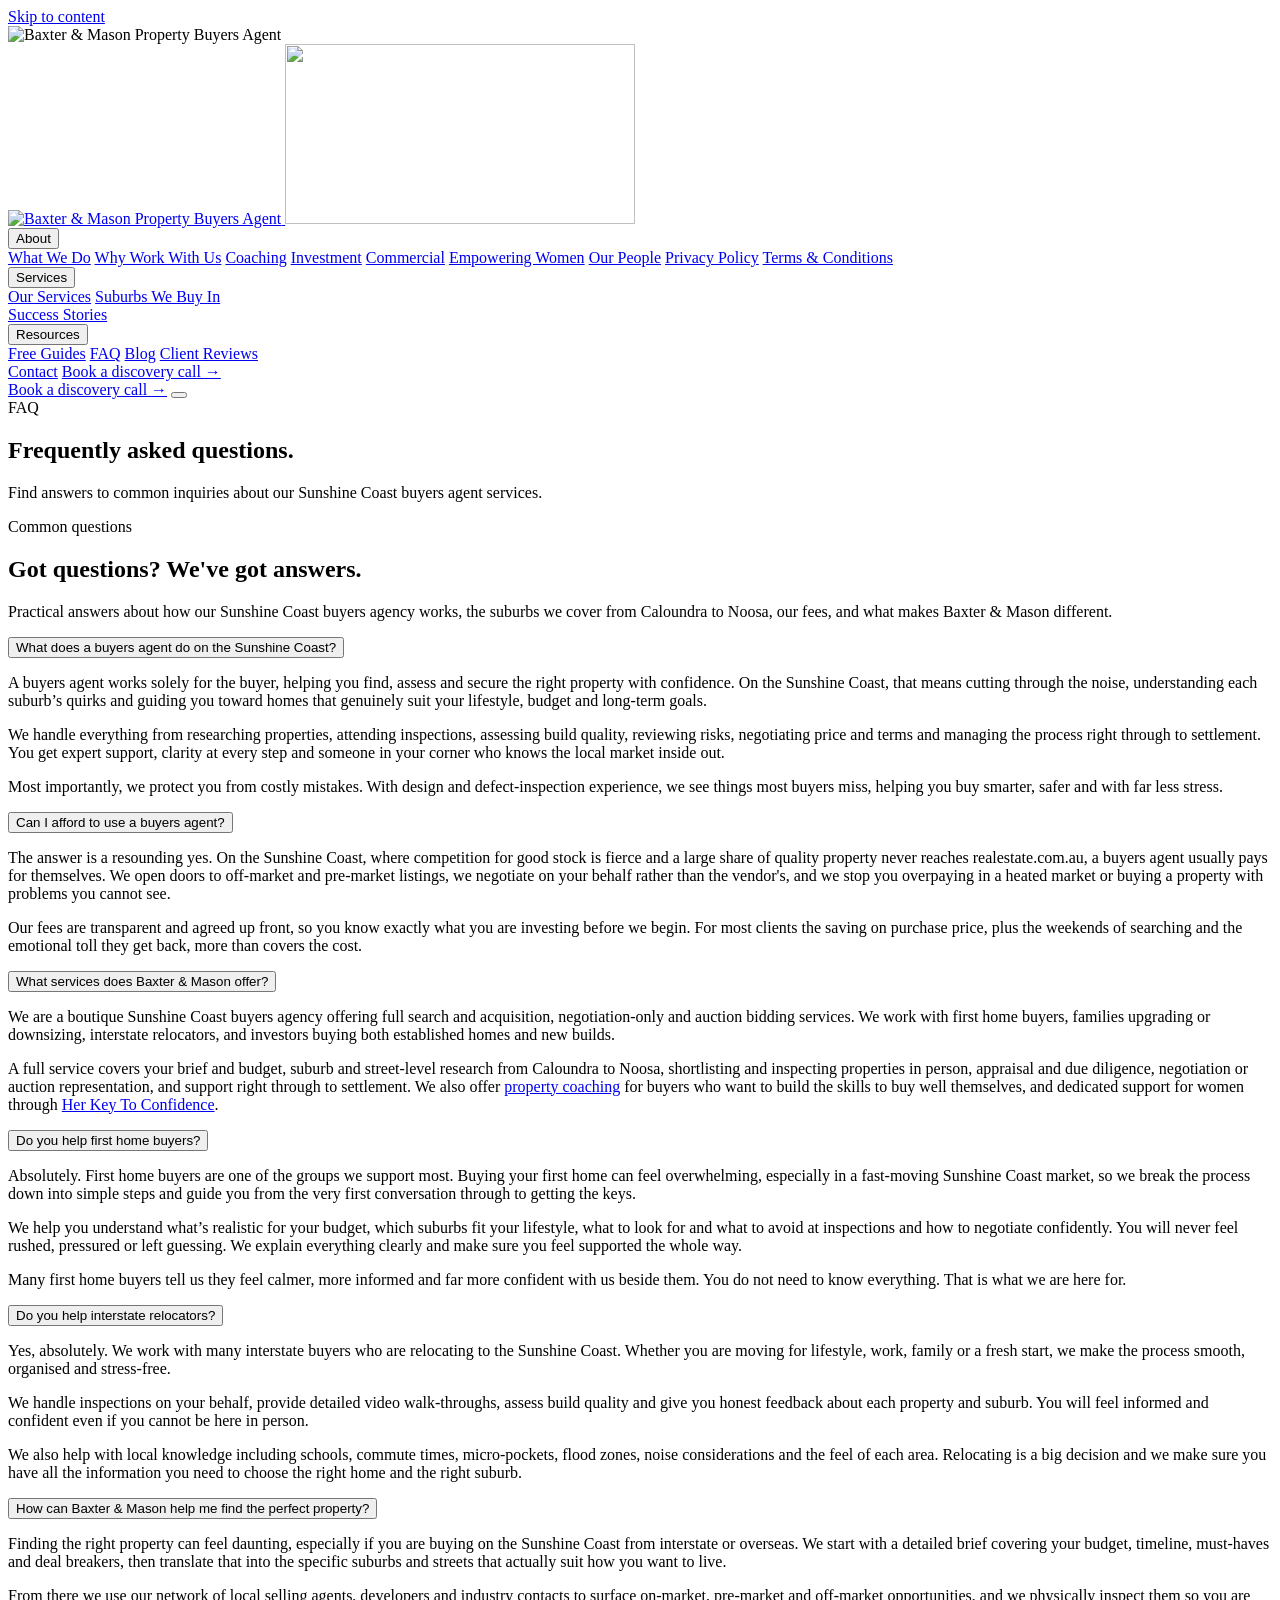
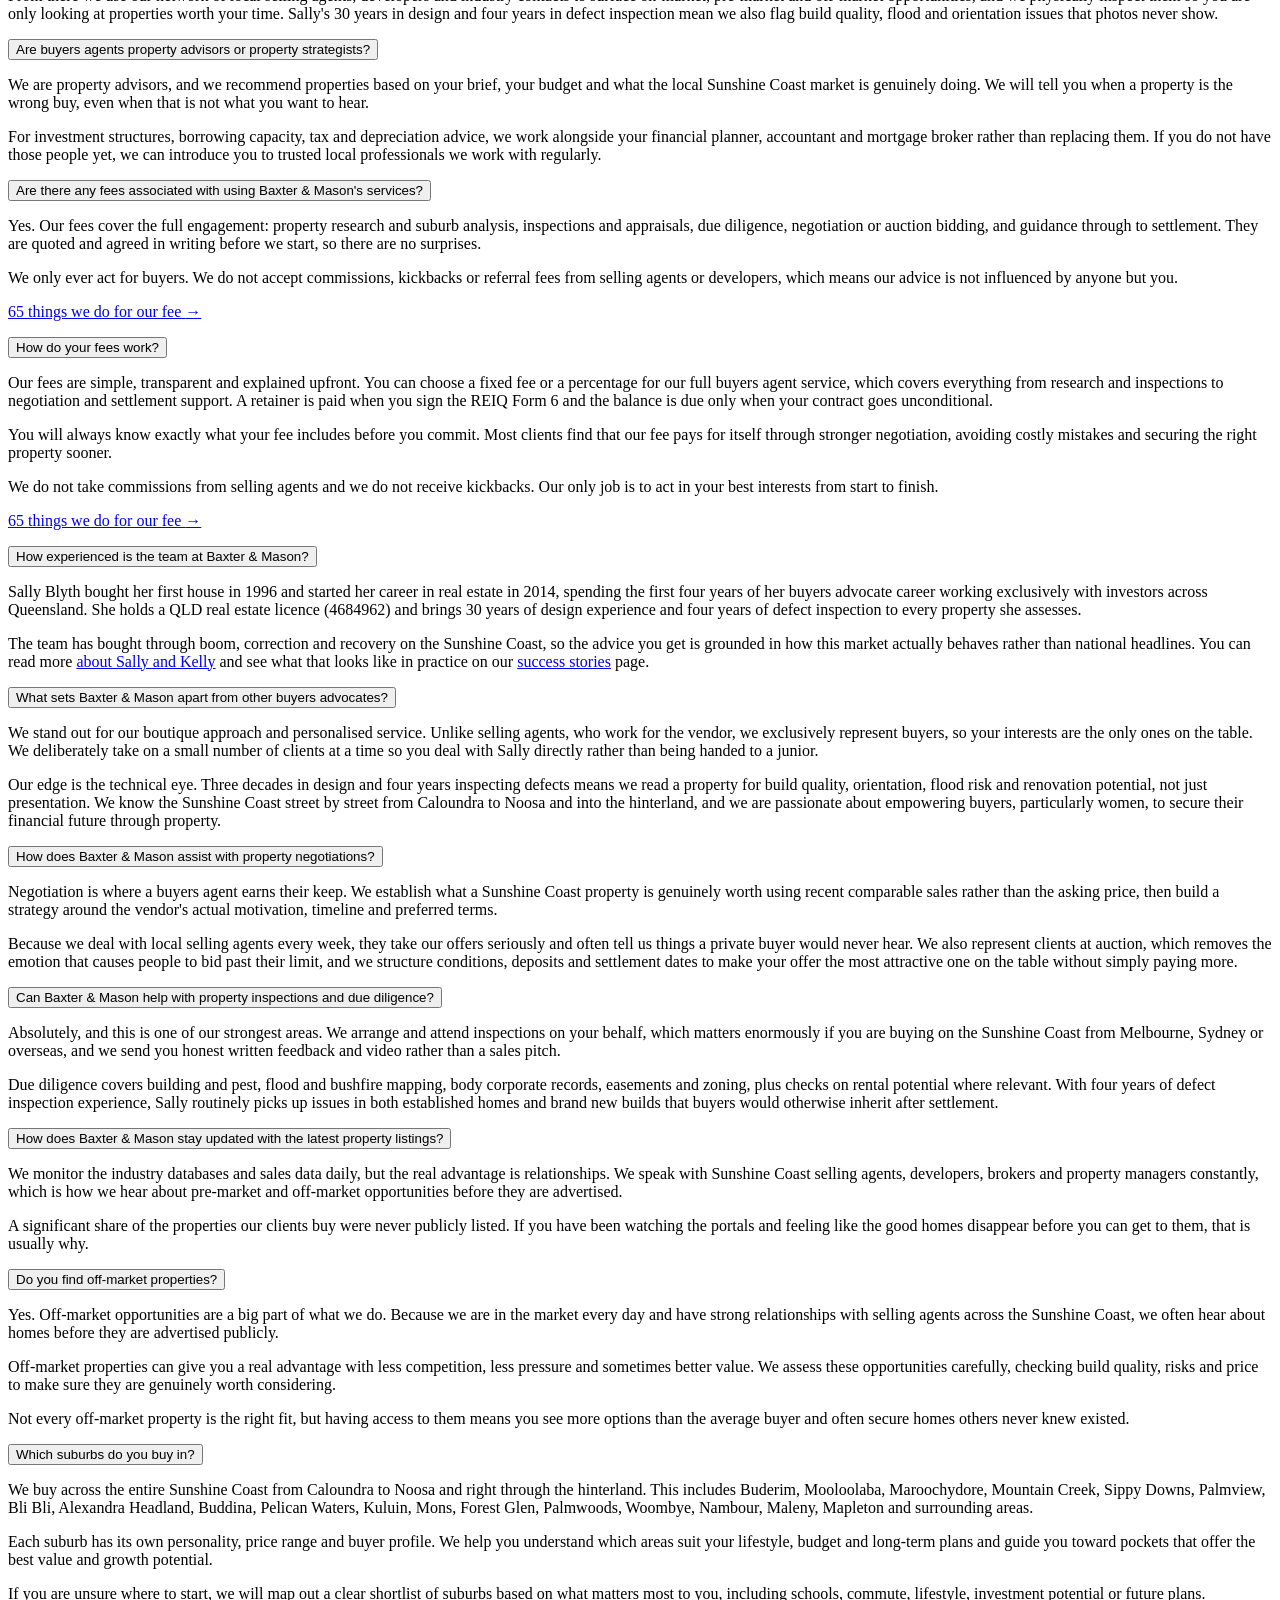
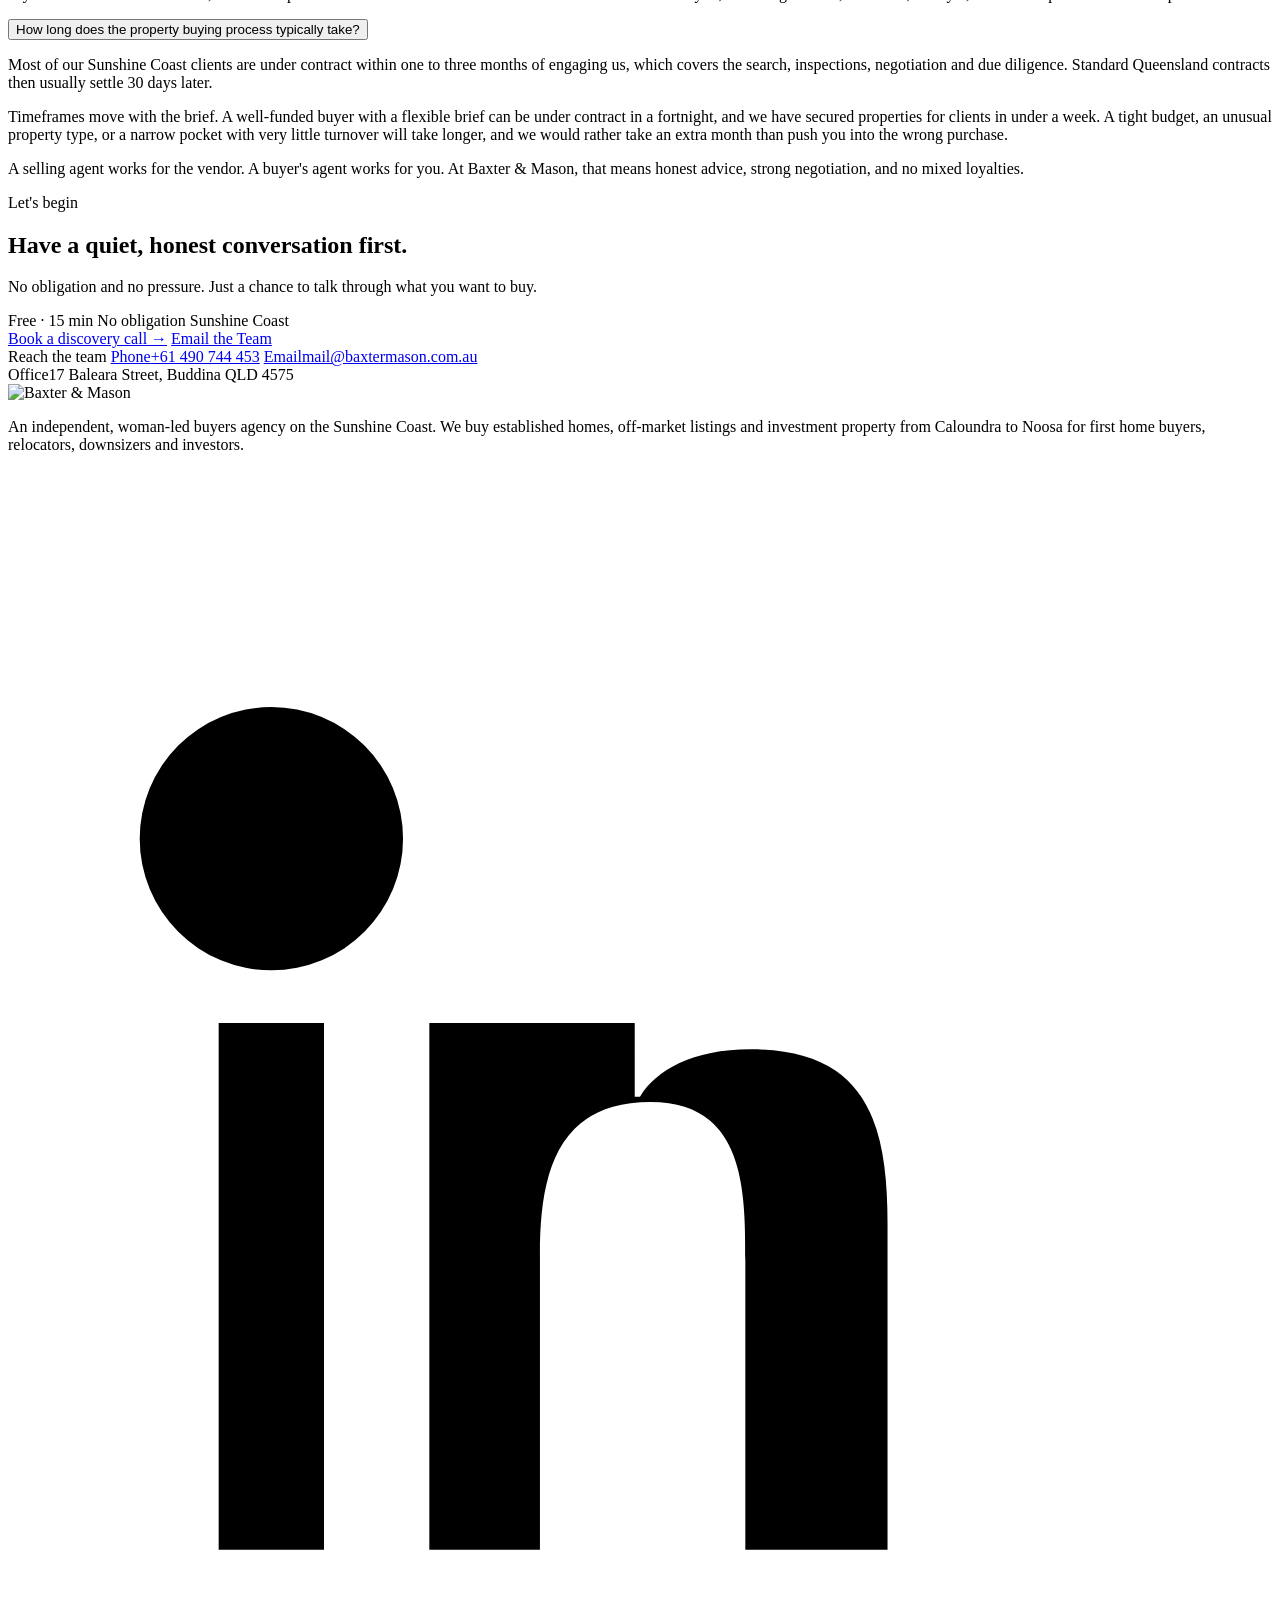
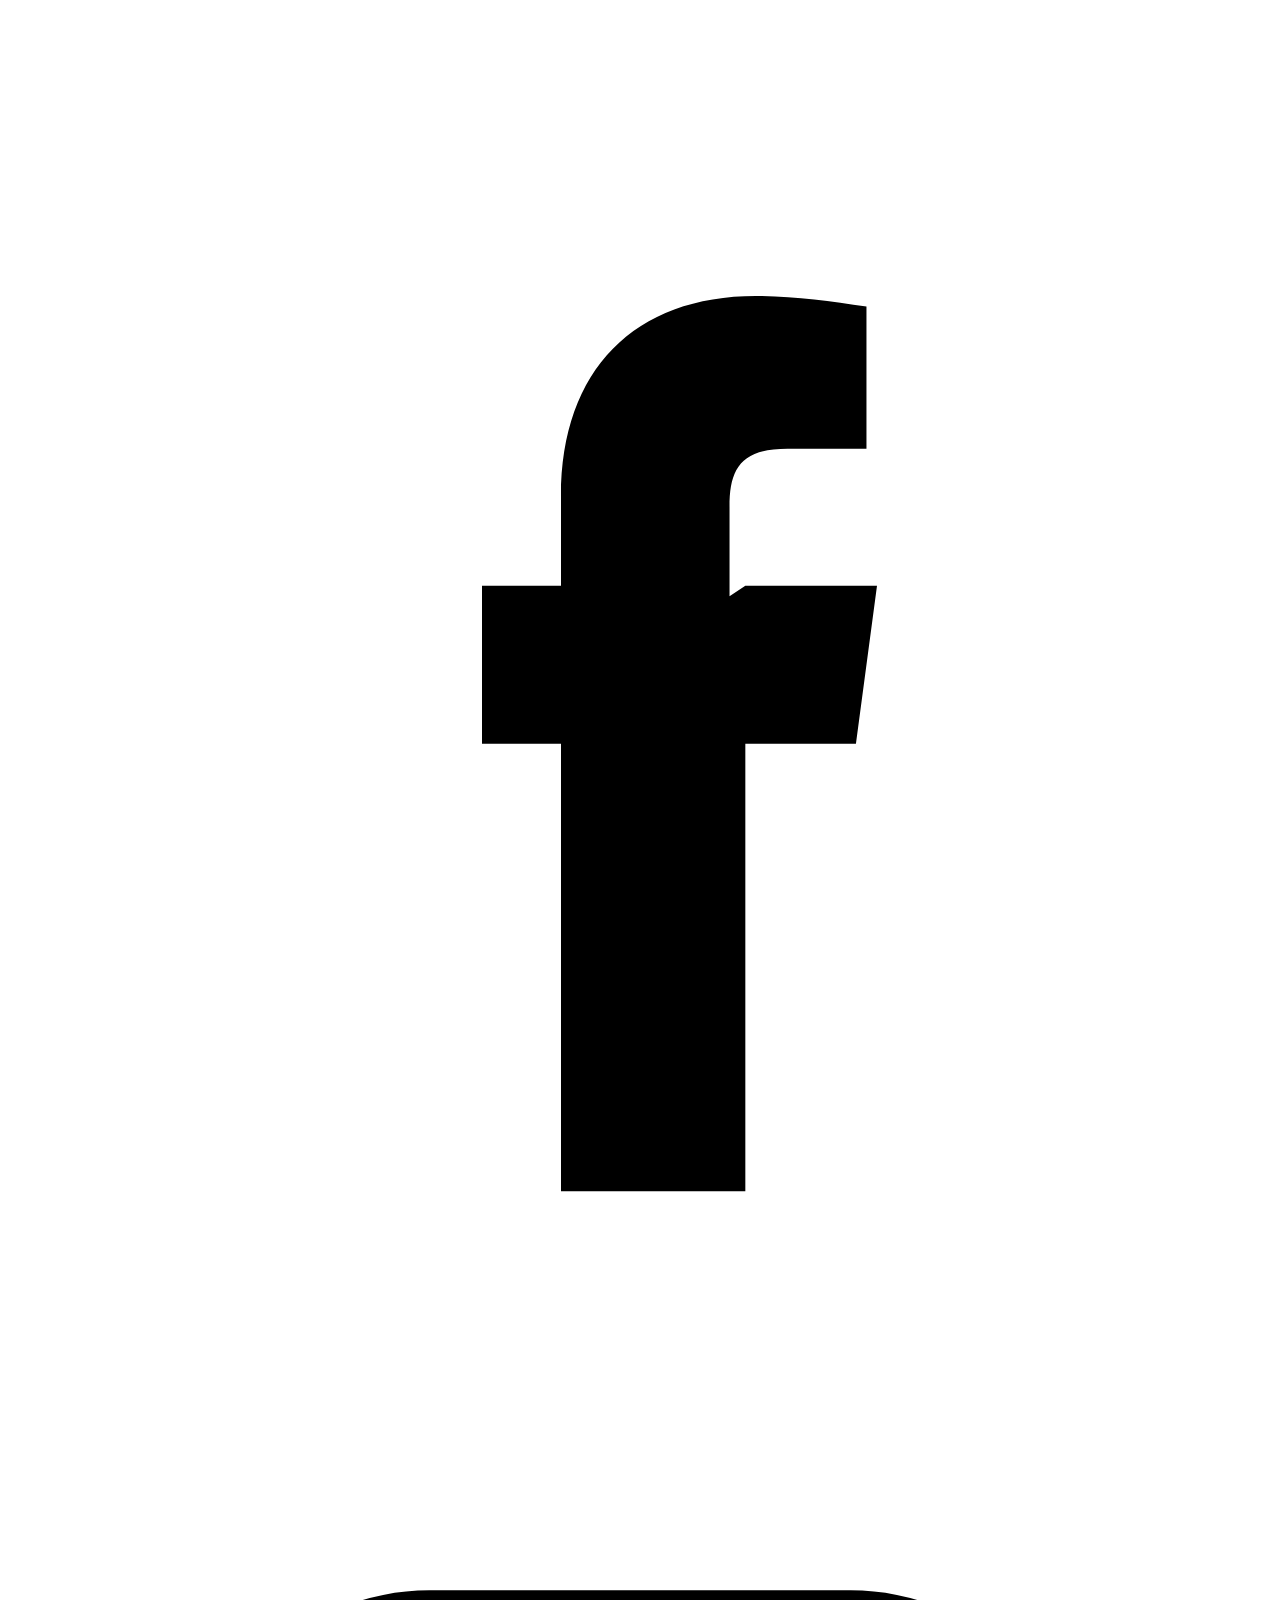
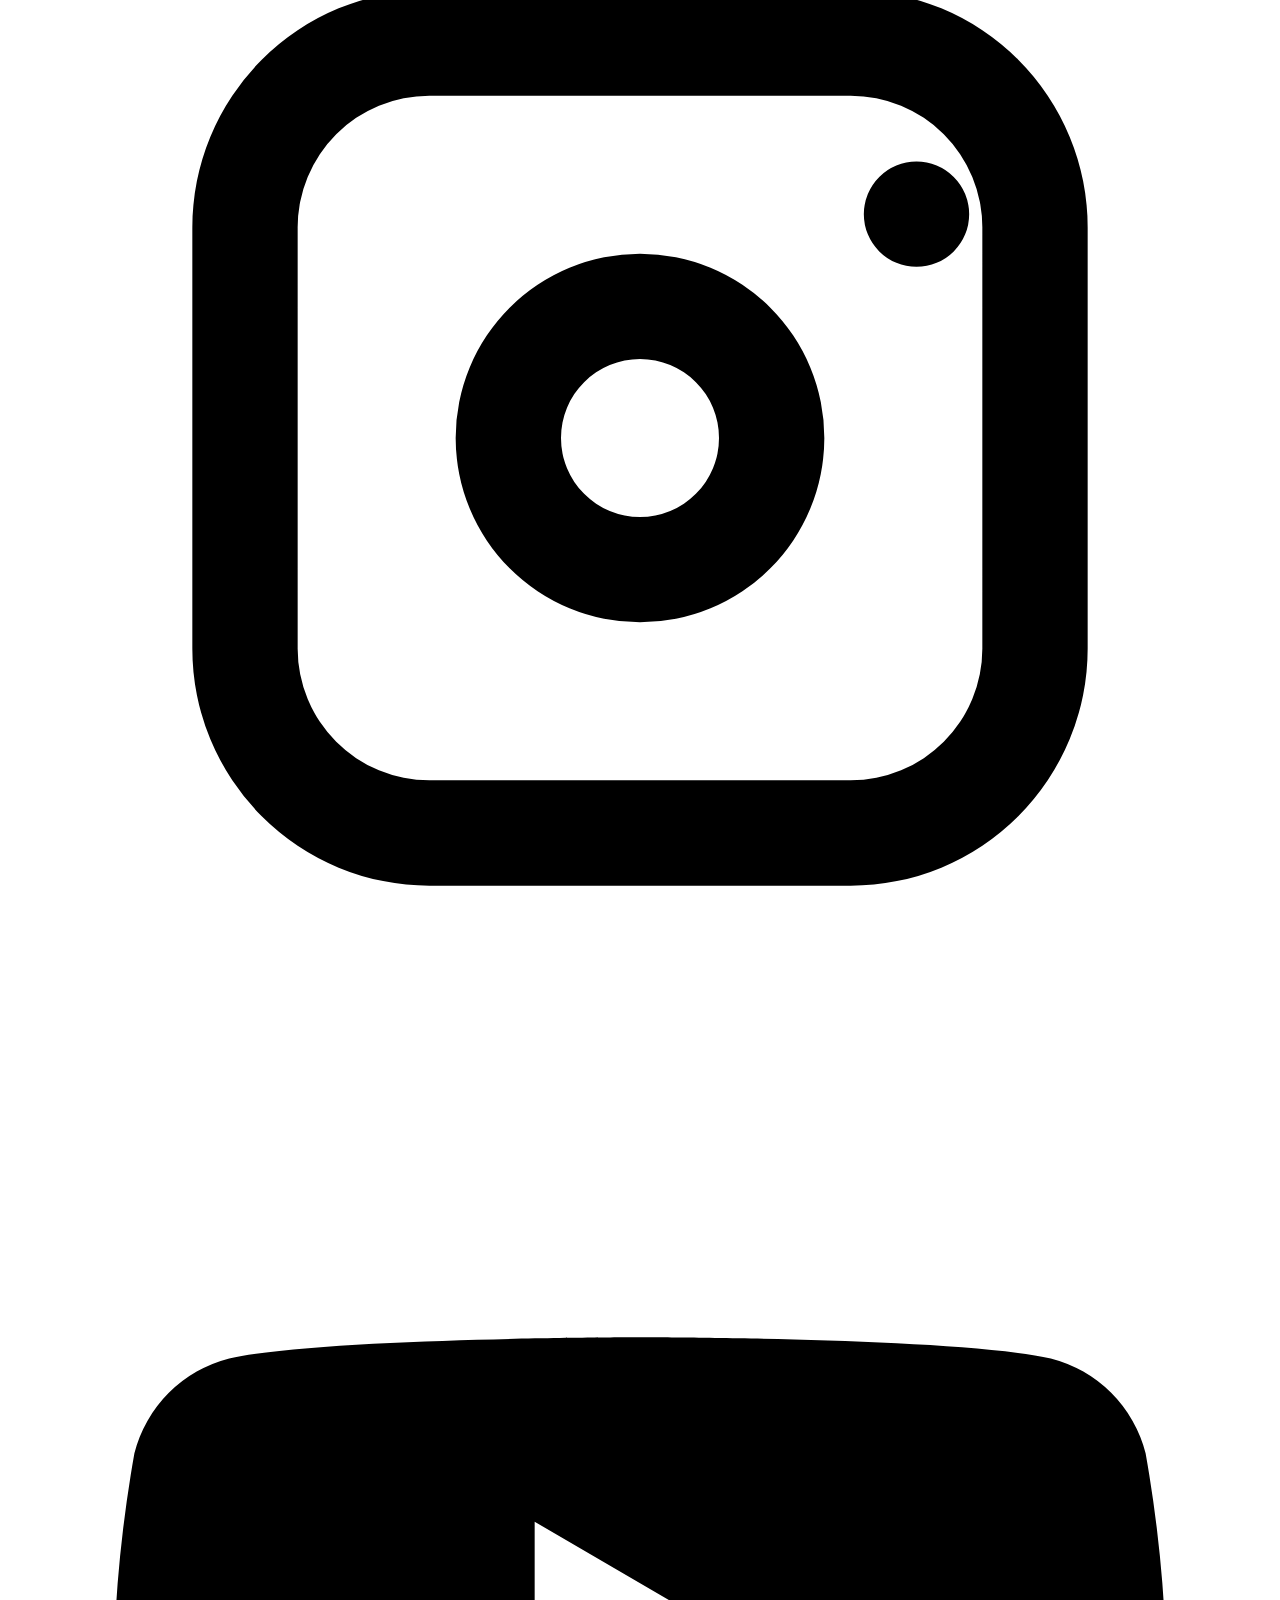
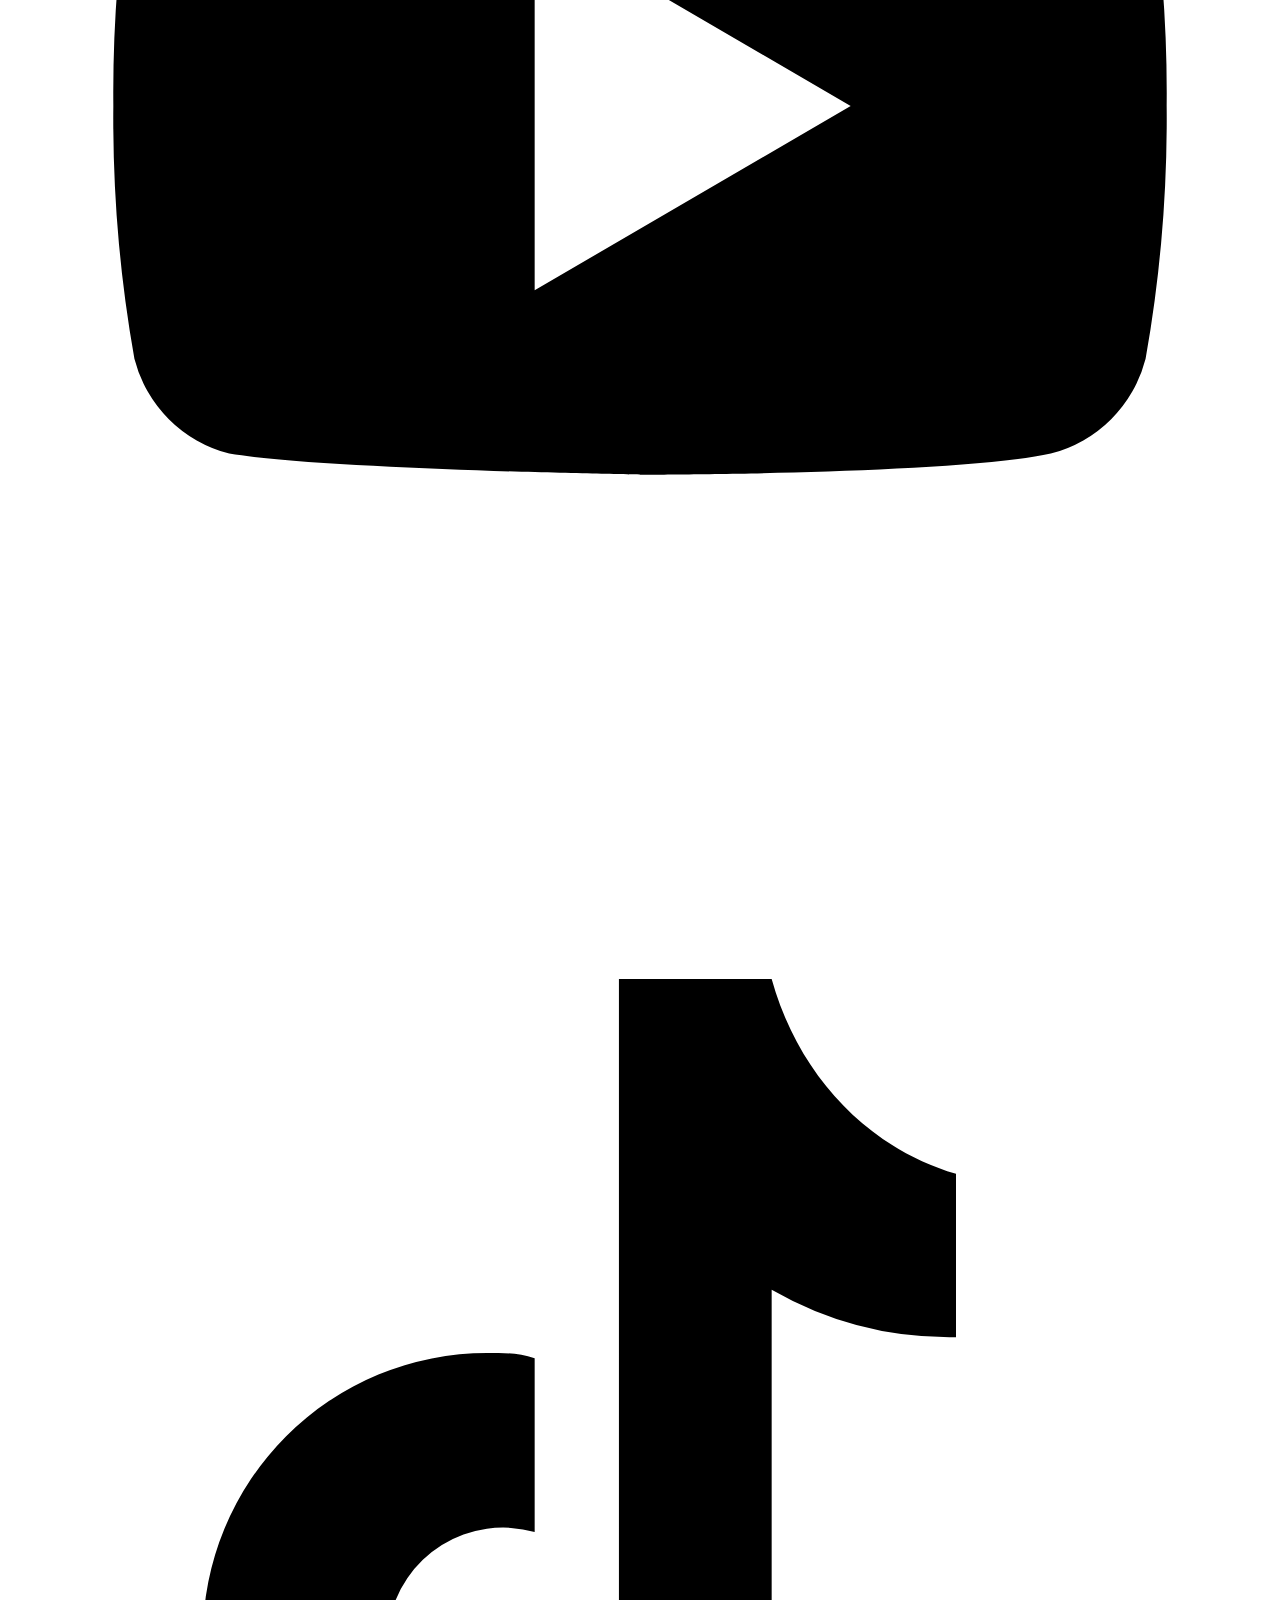
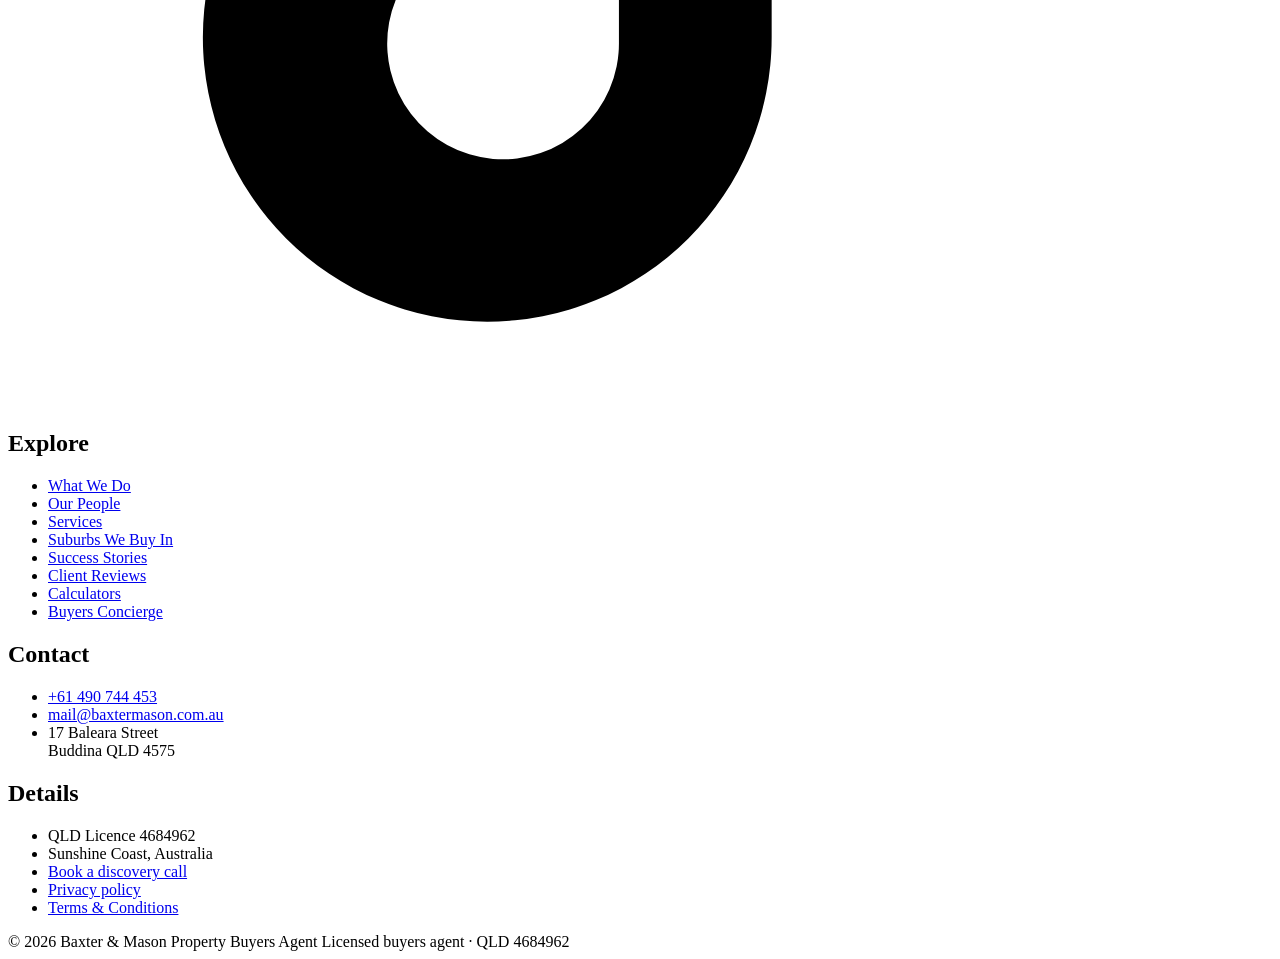
==== commit 252f035f: "Website Lab deploy: publish baxter-mason-website changes X-Vexur-Source: website-lab-editor" ====
--- a/public/faq.html
+++ b/public/faq.html
@@ -105,7 +105,7 @@
 <div class="faq-item"><button class="faq-question" type="button" aria-expanded="false"><span class="faq-q-text">Do you help interstate relocators?</span><span class="faq-icon" aria-hidden="true"></span></button><div class="faq-answer"><p>Yes, absolutely. We work with many interstate buyers who are relocating to the Sunshine Coast. Whether you are moving for lifestyle, work, family or a fresh start, we make the process smooth, organised and stress-free.</p><p>We handle inspections on your behalf, provide detailed video walk-throughs, assess build quality and give you honest feedback about each property and suburb. You will feel informed and confident even if you cannot be here in person.</p><p>We also help with local knowledge including schools, commute times, micro-pockets, flood zones, noise considerations and the feel of each area. Relocating is a big decision and we make sure you have all the information you need to choose the right home and the right suburb.</p></div></div>
 <div class="faq-item"><button class="faq-question" type="button" aria-expanded="false"><span class="faq-q-text">How can Baxter &amp; Mason help me find the perfect property?</span><span class="faq-icon" aria-hidden="true"></span></button><div class="faq-answer"><p>Finding the right property can feel daunting, especially if you are buying on the Sunshine Coast from interstate or overseas. We start with a detailed brief covering your budget, timeline, must-haves and deal breakers, then translate that into the specific suburbs and streets that actually suit how you want to live.</p><p>From there we use our network of local selling agents, developers and industry contacts to surface on-market, pre-market and off-market opportunities, and we physically inspect them so you are only looking at properties worth your time. Sally's 30 years in design and four years in defect inspection mean we also flag build quality, flood and orientation issues that photos never show.</p></div></div>
 <div class="faq-item"><button class="faq-question" type="button" aria-expanded="false"><span class="faq-q-text">Are buyers agents property advisors or property strategists?</span><span class="faq-icon" aria-hidden="true"></span></button><div class="faq-answer"><p>We are property advisors, and we recommend properties based on your brief, your budget and what the local Sunshine Coast market is genuinely doing. We will tell you when a property is the wrong buy, even when that is not what you want to hear.</p><p>For investment structures, borrowing capacity, tax and depreciation advice, we work alongside your financial planner, accountant and mortgage broker rather than replacing them. If you do not have those people yet, we can introduce you to trusted local professionals we work with regularly.</p></div></div>
-<div class="faq-item"><button class="faq-question" type="button" aria-expanded="false"><span class="faq-q-text">Are there any fees associated with using Baxter &amp; Mason's services?</span><span class="faq-icon" aria-hidden="true"></span></button><div class="faq-answer"><p>Yes. Our fees cover the full engagement: property research and suburb analysis, inspections and appraisals, due diligence, negotiation or auction bidding, and guidance through to settlement. They are quoted and agreed in writing before we start, so there are no surprises.</p><p>We only ever act for buyers. We do not accept commissions, kickbacks or referral fees from selling agents or developers, which means our advice is not influenced by anyone but you.</p></div></div>
+<div class="faq-item"><button class="faq-question" type="button" aria-expanded="false"><span class="faq-q-text">Are there any fees associated with using Baxter &amp; Mason's services?</span><span class="faq-icon" aria-hidden="true"></span></button><div class="faq-answer"><p>Yes. Our fees cover the full engagement: property research and suburb analysis, inspections and appraisals, due diligence, negotiation or auction bidding, and guidance through to settlement. They are quoted and agreed in writing before we start, so there are no surprises.</p><p>We only ever act for buyers. We do not accept commissions, kickbacks or referral fees from selling agents or developers, which means our advice is not influenced by anyone but you.</p><p><a class="btn" href="/65-things-we-do-for-our-fee">65 things we do for our fee <span class="ar">→</span></a></p></div></div>
 <div class="faq-item"><button class="faq-question" type="button" aria-expanded="false"><span class="faq-q-text">How do your fees work?</span><span class="faq-icon" aria-hidden="true"></span></button><div class="faq-answer"><p>Our fees are simple, transparent and explained upfront. You can choose a fixed fee or a percentage for our full buyers agent service, which covers everything from research and inspections to negotiation and settlement support. A retainer is paid when you sign the REIQ Form 6 and the balance is due only when your contract goes unconditional.</p><p>You will always know exactly what your fee includes before you commit. Most clients find that our fee pays for itself through stronger negotiation, avoiding costly mistakes and securing the right property sooner.</p><p>We do not take commissions from selling agents and we do not receive kickbacks. Our only job is to act in your best interests from start to finish.</p><p><a class="btn" href="/65-things-we-do-for-our-fee">65 things we do for our fee <span class="ar">→</span></a></p></div></div>
 <div class="faq-item"><button class="faq-question" type="button" aria-expanded="false"><span class="faq-q-text">How experienced is the team at Baxter &amp; Mason?</span><span class="faq-icon" aria-hidden="true"></span></button><div class="faq-answer"><p>Sally Blyth bought her first house in 1996 and started her career in real estate in 2014, spending the first four years of her buyers advocate career working exclusively with investors across Queensland. She holds a QLD real estate licence (4684962) and brings 30 years of design experience and four years of defect inspection to every property she assesses.</p><p>The team has bought through boom, correction and recovery on the Sunshine Coast, so the advice you get is grounded in how this market actually behaves rather than national headlines. You can read more <a href="/our-people-buyers-agent-sunshine-coast">about Sally and Kelly</a> and see what that looks like in practice on our <a href="/success-stories-buyers-agent-sunshine-coast">success stories</a> page.</p></div></div>
 <div class="faq-item"><button class="faq-question" type="button" aria-expanded="false"><span class="faq-q-text">What sets Baxter &amp; Mason apart from other buyers advocates?</span><span class="faq-icon" aria-hidden="true"></span></button><div class="faq-answer"><p>We stand out for our boutique approach and personalised service. Unlike selling agents, who work for the vendor, we exclusively represent buyers, so your interests are the only ones on the table. We deliberately take on a small number of clients at a time so you deal with Sally directly rather than being handed to a junior.</p><p>Our edge is the technical eye. Three decades in design and four years inspecting defects means we read a property for build quality, orientation, flood risk and renovation potential, not just presentation. We know the Sunshine Coast street by street from Caloundra to Noosa and into the hinterland, and we are passionate about empowering buyers, particularly women, to secure their financial future through property.</p></div></div>
